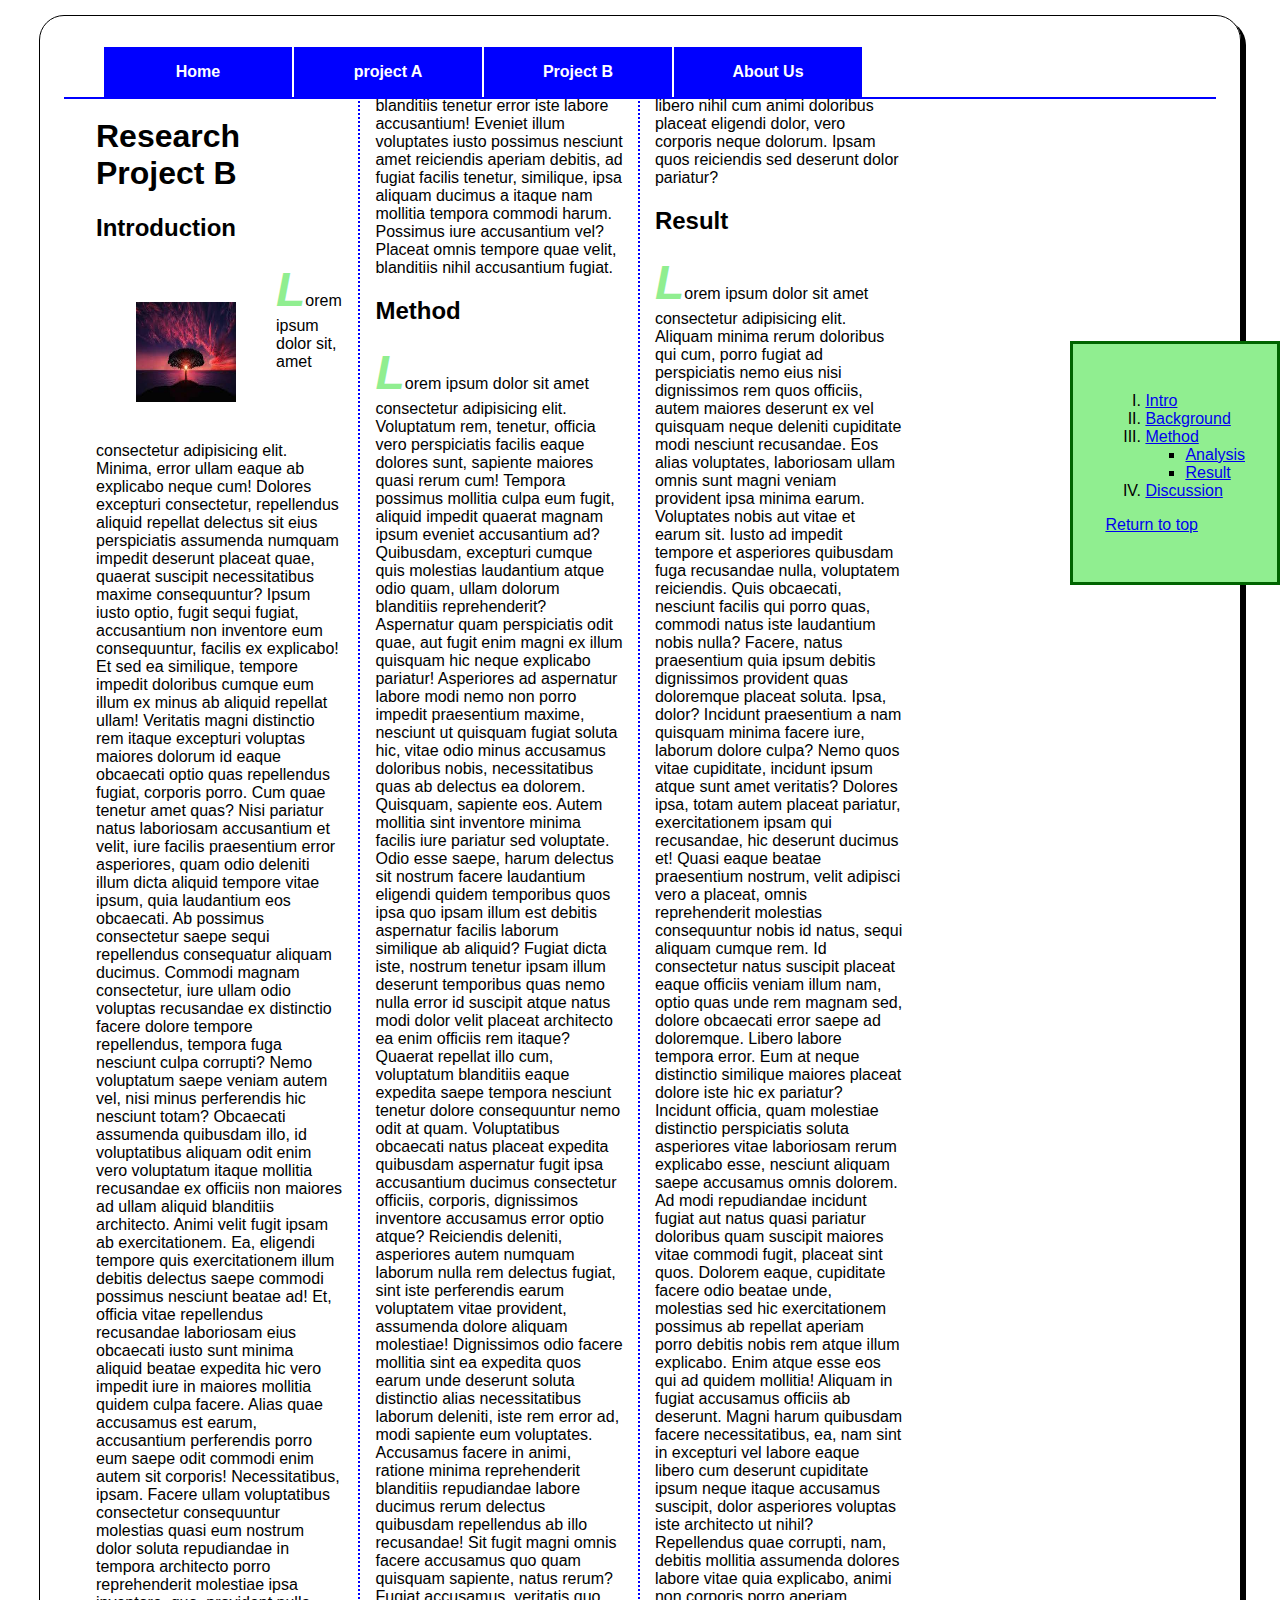
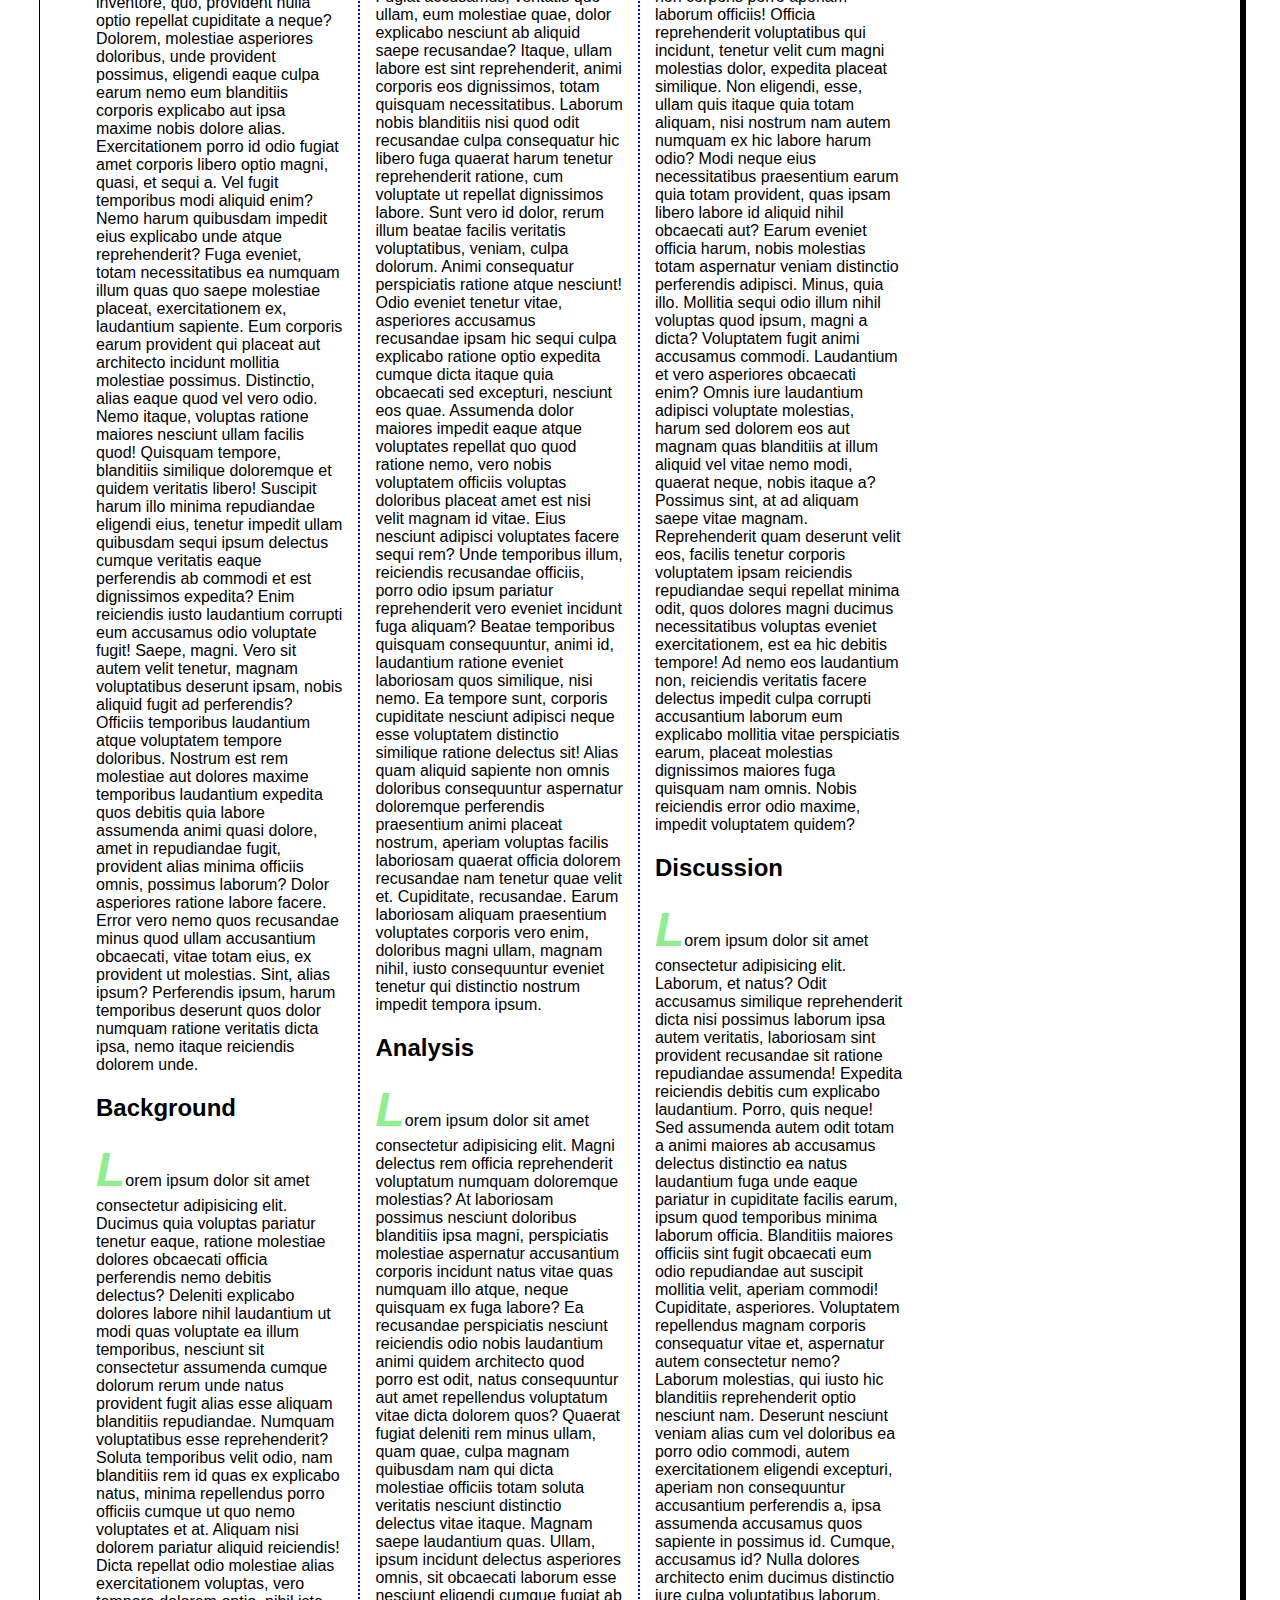
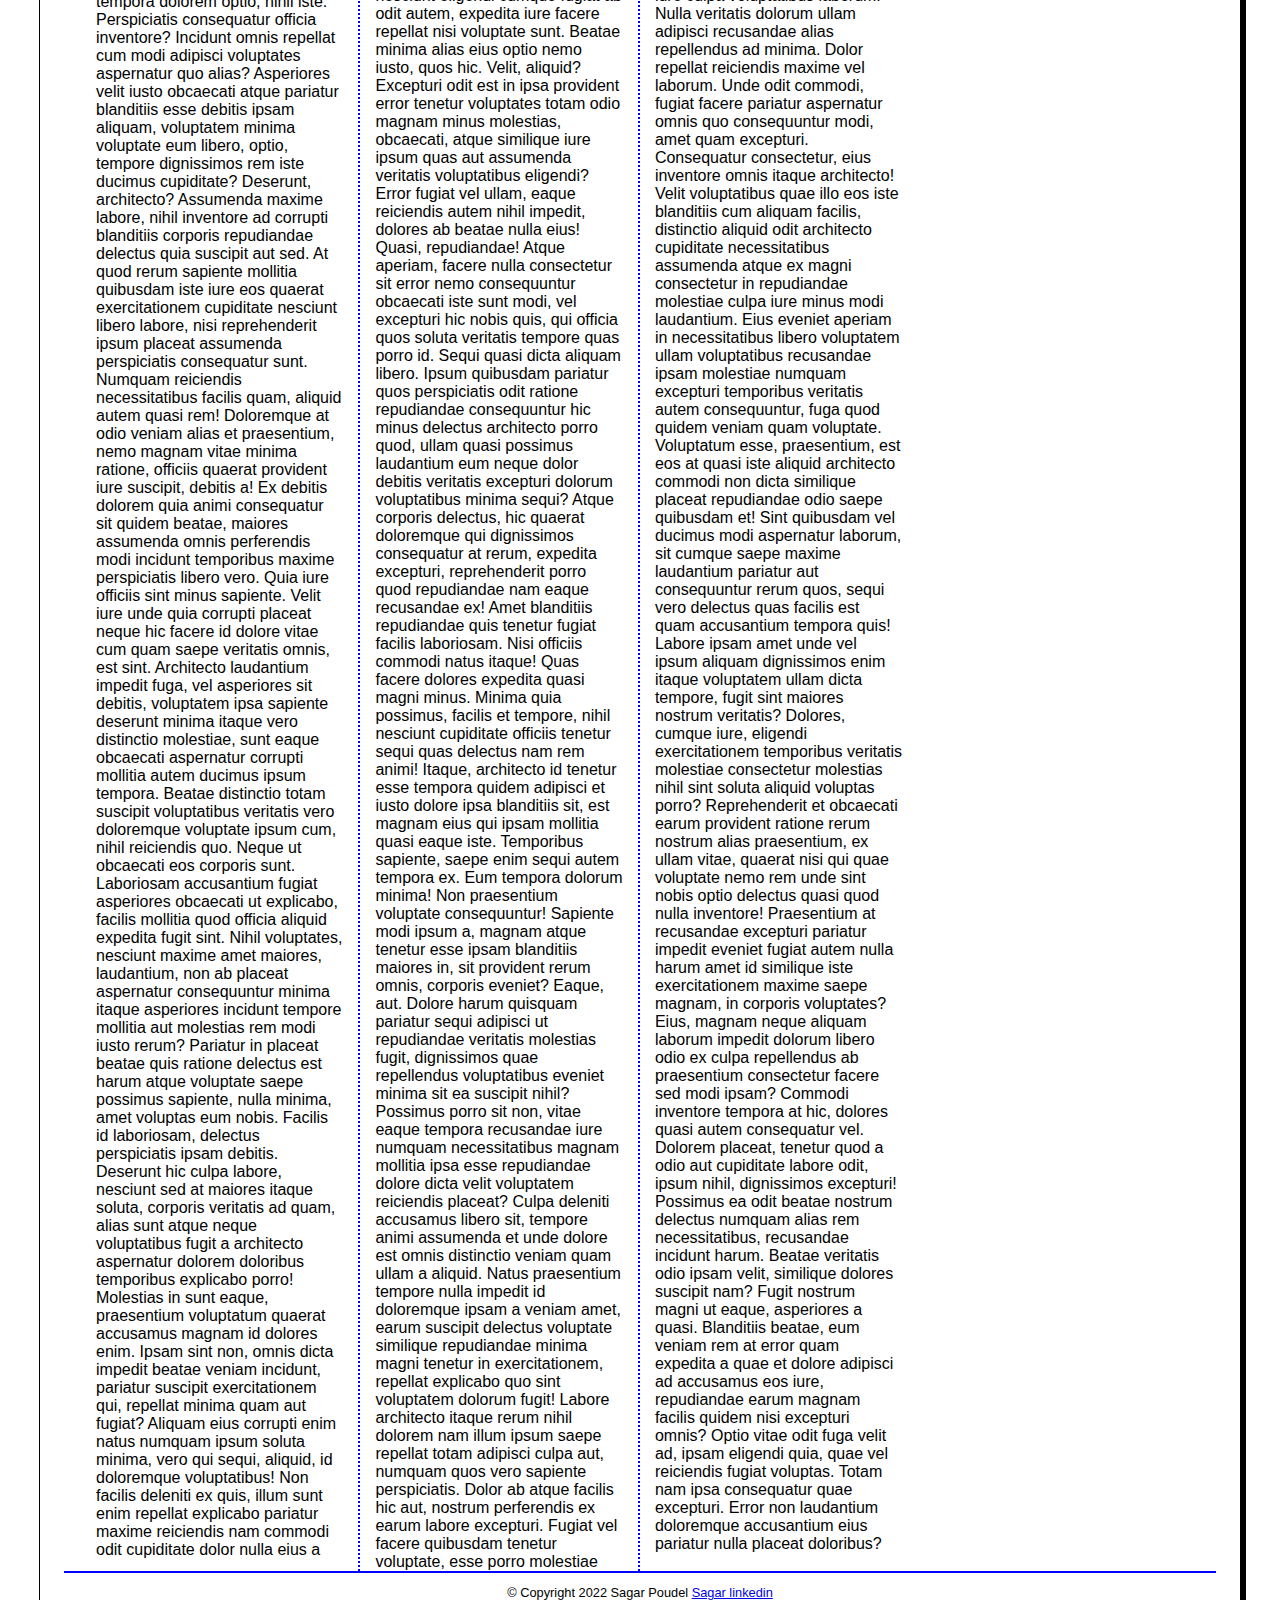
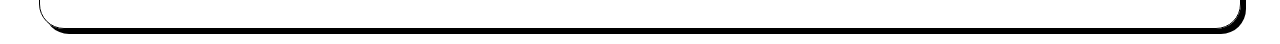
==== exam.html @ 2b31949d "up" ====
<!DOCTYPE html>
<html lang="zxx">

    <head>
        <meta charset="utf-8">
        <meta name="description" content="Sagar Poudel's personal web site at Sam Houston State University">
        <meta name="keywords" content="Sagar Poudel, Student, MIS, Sam Houston State University">
        <title>Sagar Poudel | Exam 1</title>
        <link rel="stylesheet" href="styles/exam.css">
    </head>



<body>

<nav id="nav_menu">
    <ul>
        <li><a href="https://spoudel101.github.io/">Home</a></li>
        <li><a href="https://spoudel101.github.io/project.html">project A</a></li> 
        <li><a href="https://spoudel101.github.io/menu.html" >Project B</a></li> 
        <li><a href="#"> About Us</a></li>

    </ul>
    
</nav>


<div id="top">
<article>
    <h1>Research Project B</h1>
    
    
    
    <h2 id="intro">Introduction</h2>
    <a href="https://www.nasa.gov/">
    <img src="images/me.jpg" alt="Poudel's picture" width="100" height="100">
    </a>
    <p>Lorem ipsum dolor sit, amet consectetur adipisicing elit. Minima, error ullam eaque ab explicabo neque cum! Dolores excepturi consectetur, repellendus aliquid repellat delectus sit eius perspiciatis assumenda numquam impedit deserunt placeat quae, quaerat suscipit necessitatibus maxime consequuntur? Ipsum iusto optio, fugit sequi fugiat, accusantium non inventore eum consequuntur, facilis ex explicabo! Et sed ea similique, tempore impedit doloribus cumque eum illum ex minus ab aliquid repellat ullam! Veritatis magni distinctio rem itaque excepturi voluptas maiores dolorum id eaque obcaecati optio quas repellendus fugiat, corporis porro. Cum quae tenetur amet quas? Nisi pariatur natus laboriosam accusantium et velit, iure facilis praesentium error asperiores, quam odio deleniti illum dicta aliquid tempore vitae ipsum, quia laudantium eos obcaecati. Ab possimus consectetur saepe sequi repellendus consequatur aliquam ducimus. Commodi magnam consectetur, iure ullam odio voluptas recusandae ex distinctio facere dolore tempore repellendus, tempora fuga nesciunt culpa corrupti? Nemo voluptatum saepe veniam autem vel, nisi minus perferendis hic nesciunt totam? Obcaecati assumenda quibusdam illo, id voluptatibus aliquam odit enim vero voluptatum itaque mollitia recusandae ex officiis non maiores ad ullam aliquid blanditiis architecto. Animi velit fugit ipsam ab exercitationem. Ea, eligendi tempore quis exercitationem illum debitis delectus saepe commodi possimus nesciunt beatae ad! Et, officia vitae repellendus recusandae laboriosam eius obcaecati iusto sunt minima aliquid beatae expedita hic vero impedit iure in maiores mollitia quidem culpa facere. Alias quae accusamus est earum, accusantium perferendis porro eum saepe odit commodi enim autem sit corporis! Necessitatibus, ipsam. Facere ullam voluptatibus consectetur consequuntur molestias quasi eum nostrum dolor soluta repudiandae in tempora architecto porro reprehenderit molestiae ipsa inventore, quo, provident nulla optio repellat cupiditate a neque? Dolorem, molestiae asperiores doloribus, unde provident possimus, eligendi eaque culpa earum nemo eum blanditiis corporis explicabo aut ipsa maxime nobis dolore alias. Exercitationem porro id odio fugiat amet corporis libero optio magni, quasi, et sequi a. Vel fugit temporibus modi aliquid enim? Nemo harum quibusdam impedit eius explicabo unde atque reprehenderit? Fuga eveniet, totam necessitatibus ea numquam illum quas quo saepe molestiae placeat, exercitationem ex, laudantium sapiente. Eum corporis earum provident qui placeat aut architecto incidunt mollitia molestiae possimus. Distinctio, alias eaque quod vel vero odio. Nemo itaque, voluptas ratione maiores nesciunt ullam facilis quod! Quisquam tempore, blanditiis similique doloremque et quidem veritatis libero! Suscipit harum illo minima repudiandae eligendi eius, tenetur impedit ullam quibusdam sequi ipsum delectus cumque veritatis eaque perferendis ab commodi et est dignissimos expedita? Enim reiciendis iusto laudantium corrupti eum accusamus odio voluptate fugit! Saepe, magni. Vero sit autem velit tenetur, magnam voluptatibus deserunt ipsam, nobis aliquid fugit ad perferendis? Officiis temporibus laudantium atque voluptatem tempore doloribus. Nostrum est rem molestiae aut dolores maxime temporibus laudantium expedita quos debitis quia labore assumenda animi quasi dolore, amet in repudiandae fugit, provident alias minima officiis omnis, possimus laborum? Dolor asperiores ratione labore facere. Error vero nemo quos recusandae minus quod ullam accusantium obcaecati, vitae totam eius, ex provident ut molestias. Sint, alias ipsum? Perferendis ipsum, harum temporibus deserunt quos dolor numquam ratione veritatis dicta ipsa, nemo itaque reiciendis dolorem unde.
    </p>
    <h2 id="back">Background</h2>
    <p>Lorem ipsum dolor sit amet consectetur adipisicing elit. Ducimus quia voluptas pariatur tenetur eaque, ratione molestiae dolores obcaecati officia perferendis nemo debitis delectus? Deleniti explicabo dolores labore nihil laudantium ut modi quas voluptate ea illum temporibus, nesciunt sit consectetur assumenda cumque dolorum rerum unde natus provident fugit alias esse aliquam blanditiis repudiandae. Numquam voluptatibus esse reprehenderit? Soluta temporibus velit odio, nam blanditiis rem id quas ex explicabo natus, minima repellendus porro officiis cumque ut quo nemo voluptates et at. Aliquam nisi dolorem pariatur aliquid reiciendis! Dicta repellat odio molestiae alias exercitationem voluptas, vero tempora dolorem optio, nihil iste. Perspiciatis consequatur officia inventore? Incidunt omnis repellat cum modi adipisci voluptates aspernatur quo alias? Asperiores velit iusto obcaecati atque pariatur blanditiis esse debitis ipsam aliquam, voluptatem minima voluptate eum libero, optio, tempore dignissimos rem iste ducimus cupiditate? Deserunt, architecto? Assumenda maxime labore, nihil inventore ad corrupti blanditiis corporis repudiandae delectus quia suscipit aut sed. At quod rerum sapiente mollitia quibusdam iste iure eos quaerat exercitationem cupiditate nesciunt libero labore, nisi reprehenderit ipsum placeat assumenda perspiciatis consequatur sunt. Numquam reiciendis necessitatibus facilis quam, aliquid autem quasi rem! Doloremque at odio veniam alias et praesentium, nemo magnam vitae minima ratione, officiis quaerat provident iure suscipit, debitis a! Ex debitis dolorem quia animi consequatur sit quidem beatae, maiores assumenda omnis perferendis modi incidunt temporibus maxime perspiciatis libero vero. Quia iure officiis sint minus sapiente. Velit iure unde quia corrupti placeat neque hic facere id dolore vitae cum quam saepe veritatis omnis, est sint. Architecto laudantium impedit fuga, vel asperiores sit debitis, voluptatem ipsa sapiente deserunt minima itaque vero distinctio molestiae, sunt eaque obcaecati aspernatur corrupti mollitia autem ducimus ipsum tempora. Beatae distinctio totam suscipit voluptatibus veritatis vero doloremque voluptate ipsum cum, nihil reiciendis quo. Neque ut obcaecati eos corporis sunt. Laboriosam accusantium fugiat asperiores obcaecati ut explicabo, facilis mollitia quod officia aliquid expedita fugit sint. Nihil voluptates, nesciunt maxime amet maiores, laudantium, non ab placeat aspernatur consequuntur minima itaque asperiores incidunt tempore mollitia aut molestias rem modi iusto rerum? Pariatur in placeat beatae quis ratione delectus est harum atque voluptate saepe possimus sapiente, nulla minima, amet voluptas eum nobis. Facilis id laboriosam, delectus perspiciatis ipsam debitis. Deserunt hic culpa labore, nesciunt sed at maiores itaque soluta, corporis veritatis ad quam, alias sunt atque neque voluptatibus fugit a architecto aspernatur dolorem doloribus temporibus explicabo porro! Molestias in sunt eaque, praesentium voluptatum quaerat accusamus magnam id dolores enim. Ipsam sint non, omnis dicta impedit beatae veniam incidunt, pariatur suscipit exercitationem qui, repellat minima quam aut fugiat? Aliquam eius corrupti enim natus numquam ipsum soluta minima, vero qui sequi, aliquid, id doloremque voluptatibus! Non facilis deleniti ex quis, illum sunt enim repellat explicabo pariatur maxime reiciendis nam commodi odit cupiditate dolor nulla eius a blanditiis tenetur error iste labore accusantium! Eveniet illum voluptates iusto possimus nesciunt amet reiciendis aperiam debitis, ad fugiat facilis tenetur, similique, ipsa aliquam ducimus a itaque nam mollitia tempora commodi harum. Possimus iure accusantium vel? Placeat omnis tempore quae velit, blanditiis nihil accusantium fugiat.</p>
    <h2 id="method">Method</h2>
    <p>Lorem ipsum dolor sit amet consectetur adipisicing elit. Voluptatum rem, tenetur, officia vero perspiciatis facilis eaque dolores sunt, sapiente maiores quasi rerum cum! Tempora possimus mollitia culpa eum fugit, aliquid impedit quaerat magnam ipsum eveniet accusantium ad? Quibusdam, excepturi cumque quis molestias laudantium atque odio quam, ullam dolorum blanditiis reprehenderit? Aspernatur quam perspiciatis odit quae, aut fugit enim magni ex illum quisquam hic neque explicabo pariatur! Asperiores ad aspernatur labore modi nemo non porro impedit praesentium maxime, nesciunt ut quisquam fugiat soluta hic, vitae odio minus accusamus doloribus nobis, necessitatibus quas ab delectus ea dolorem. Quisquam, sapiente eos. Autem mollitia sint inventore minima facilis iure pariatur sed voluptate. Odio esse saepe, harum delectus sit nostrum facere laudantium eligendi quidem temporibus quos ipsa quo ipsam illum est debitis aspernatur facilis laborum similique ab aliquid? Fugiat dicta iste, nostrum tenetur ipsam illum deserunt temporibus quas nemo nulla error id suscipit atque natus modi dolor velit placeat architecto ea enim officiis rem itaque? Quaerat repellat illo cum, voluptatum blanditiis eaque expedita saepe tempora nesciunt tenetur dolore consequuntur nemo odit at quam. Voluptatibus obcaecati natus placeat expedita quibusdam aspernatur fugit ipsa accusantium ducimus consectetur officiis, corporis, dignissimos inventore accusamus error optio atque? Reiciendis deleniti, asperiores autem numquam laborum nulla rem delectus fugiat, sint iste perferendis earum voluptatem vitae provident, assumenda dolore aliquam molestiae! Dignissimos odio facere mollitia sint ea expedita quos earum unde deserunt soluta distinctio alias necessitatibus laborum deleniti, iste rem error ad, modi sapiente eum voluptates. Accusamus facere in animi, ratione minima reprehenderit blanditiis repudiandae labore ducimus rerum delectus quibusdam repellendus ab illo recusandae! Sit fugit magni omnis facere accusamus quo quam quisquam sapiente, natus rerum? Fugiat accusamus, veritatis quo ullam, eum molestiae quae, dolor explicabo nesciunt ab aliquid saepe recusandae? Itaque, ullam labore est sint reprehenderit, animi corporis eos dignissimos, totam quisquam necessitatibus. Laborum nobis blanditiis nisi quod odit recusandae culpa consequatur hic libero fuga quaerat harum tenetur reprehenderit ratione, cum voluptate ut repellat dignissimos labore. Sunt vero id dolor, rerum illum beatae facilis veritatis voluptatibus, veniam, culpa dolorum. Animi consequatur perspiciatis ratione atque nesciunt! Odio eveniet tenetur vitae, asperiores accusamus recusandae ipsam hic sequi culpa explicabo ratione optio expedita cumque dicta itaque quia obcaecati sed excepturi, nesciunt eos quae. Assumenda dolor maiores impedit eaque atque voluptates repellat quo quod ratione nemo, vero nobis voluptatem officiis voluptas doloribus placeat amet est nisi velit magnam id vitae. Eius nesciunt adipisci voluptates facere sequi rem? Unde temporibus illum, reiciendis recusandae officiis, porro odio ipsum pariatur reprehenderit vero eveniet incidunt fuga aliquam? Beatae temporibus quisquam consequuntur, animi id, laudantium ratione eveniet laboriosam quos similique, nisi nemo. Ea tempore sunt, corporis cupiditate nesciunt adipisci neque esse voluptatem distinctio similique ratione delectus sit! Alias quam aliquid sapiente non omnis doloribus consequuntur aspernatur doloremque perferendis praesentium animi placeat nostrum, aperiam voluptas facilis laboriosam quaerat officia dolorem recusandae nam tenetur quae velit et. Cupiditate, recusandae. Earum laboriosam aliquam praesentium voluptates corporis vero enim, doloribus magni ullam, magnam nihil, iusto consequuntur eveniet tenetur qui distinctio nostrum impedit tempora ipsum.</p>
    <h2 id="analysis">Analysis</h2>
    <p>Lorem ipsum dolor sit amet consectetur adipisicing elit. Magni delectus rem officia reprehenderit voluptatum numquam doloremque molestias? At laboriosam possimus nesciunt doloribus blanditiis ipsa magni, perspiciatis molestiae aspernatur accusantium corporis incidunt natus vitae quas numquam illo atque, neque quisquam ex fuga labore? Ea recusandae perspiciatis nesciunt reiciendis odio nobis laudantium animi quidem architecto quod porro est odit, natus consequuntur aut amet repellendus voluptatum vitae dicta dolorem quos? Quaerat fugiat deleniti rem minus ullam, quam quae, culpa magnam quibusdam nam qui dicta molestiae officiis totam soluta veritatis nesciunt distinctio delectus vitae itaque. Magnam saepe laudantium quas. Ullam, ipsum incidunt delectus asperiores omnis, sit obcaecati laborum esse nesciunt eligendi cumque fugiat ab odit autem, expedita iure facere repellat nisi voluptate sunt. Beatae minima alias eius optio nemo iusto, quos hic. Velit, aliquid? Excepturi odit est in ipsa provident error tenetur voluptates totam odio magnam minus molestias, obcaecati, atque similique iure ipsum quas aut assumenda veritatis voluptatibus eligendi? Error fugiat vel ullam, eaque reiciendis autem nihil impedit, dolores ab beatae nulla eius! Quasi, repudiandae! Atque aperiam, facere nulla consectetur sit error nemo consequuntur obcaecati iste sunt modi, vel excepturi hic nobis quis, qui officia quos soluta veritatis tempore quas porro id. Sequi quasi dicta aliquam libero. Ipsum quibusdam pariatur quos perspiciatis odit ratione repudiandae consequuntur hic minus delectus architecto porro quod, ullam quasi possimus laudantium eum neque dolor debitis veritatis excepturi dolorum voluptatibus minima sequi? Atque corporis delectus, hic quaerat doloremque qui dignissimos consequatur at rerum, expedita excepturi, reprehenderit porro quod repudiandae nam eaque recusandae ex! Amet blanditiis repudiandae quis tenetur fugiat facilis laboriosam. Nisi officiis commodi natus itaque! Quas facere dolores expedita quasi magni minus. Minima quia possimus, facilis et tempore, nihil nesciunt cupiditate officiis tenetur sequi quas delectus nam rem animi! Itaque, architecto id tenetur esse tempora quidem adipisci et iusto dolore ipsa blanditiis sit, est magnam eius qui ipsam mollitia quasi eaque iste. Temporibus sapiente, saepe enim sequi autem tempora ex. Eum tempora dolorum minima! Non praesentium voluptate consequuntur! Sapiente modi ipsum a, magnam atque tenetur esse ipsam blanditiis maiores in, sit provident rerum omnis, corporis eveniet? Eaque, aut. Dolore harum quisquam pariatur sequi adipisci ut repudiandae veritatis molestias fugit, dignissimos quae repellendus voluptatibus eveniet minima sit ea suscipit nihil? Possimus porro sit non, vitae eaque tempora recusandae iure numquam necessitatibus magnam mollitia ipsa esse repudiandae dolore dicta velit voluptatem reiciendis placeat? Culpa deleniti accusamus libero sit, tempore animi assumenda et unde dolore est omnis distinctio veniam quam ullam a aliquid. Natus praesentium tempore nulla impedit id doloremque ipsam a veniam amet, earum suscipit delectus voluptate similique repudiandae minima magni tenetur in exercitationem, repellat explicabo quo sint voluptatem dolorum fugit! Labore architecto itaque rerum nihil dolorem nam illum ipsum saepe repellat totam adipisci culpa aut, numquam quos vero sapiente perspiciatis. Dolor ab atque facilis hic aut, nostrum perferendis ex earum labore excepturi. Fugiat vel facere quibusdam tenetur voluptate, esse porro molestiae libero nihil cum animi doloribus placeat eligendi dolor, vero corporis neque dolorum. Ipsam quos reiciendis sed deserunt dolor pariatur?</p>
    <h2 id="result">Result</h2>
    <p>Lorem ipsum dolor sit amet consectetur adipisicing elit. Aliquam minima rerum doloribus qui cum, porro fugiat ad perspiciatis nemo eius nisi dignissimos rem quos officiis, autem maiores deserunt ex vel quisquam neque deleniti cupiditate modi nesciunt recusandae. Eos alias voluptates, laboriosam ullam omnis sunt magni veniam provident ipsa minima earum. Voluptates nobis aut vitae et earum sit. Iusto ad impedit tempore et asperiores quibusdam fuga recusandae nulla, voluptatem reiciendis. Quis obcaecati, nesciunt facilis qui porro quas, commodi natus iste laudantium nobis nulla? Facere, natus praesentium quia ipsum debitis dignissimos provident quas doloremque placeat soluta. Ipsa, dolor? Incidunt praesentium a nam quisquam minima facere iure, laborum dolore culpa? Nemo quos vitae cupiditate, incidunt ipsum atque sunt amet veritatis? Dolores ipsa, totam autem placeat pariatur, exercitationem ipsam qui recusandae, hic deserunt ducimus et! Quasi eaque beatae praesentium nostrum, velit adipisci vero a placeat, omnis reprehenderit molestias consequuntur nobis id natus, sequi aliquam cumque rem. Id consectetur natus suscipit placeat eaque officiis veniam illum nam, optio quas unde rem magnam sed, dolore obcaecati error saepe ad doloremque. Libero labore tempora error. Eum at neque distinctio similique maiores placeat dolore iste hic ex pariatur? Incidunt officia, quam molestiae distinctio perspiciatis soluta asperiores vitae laboriosam rerum explicabo esse, nesciunt aliquam saepe accusamus omnis dolorem. Ad modi repudiandae incidunt fugiat aut natus quasi pariatur doloribus quam suscipit maiores vitae commodi fugit, placeat sint quos. Dolorem eaque, cupiditate facere odio beatae unde, molestias sed hic exercitationem possimus ab repellat aperiam porro debitis nobis rem atque illum explicabo. Enim atque esse eos qui ad quidem mollitia! Aliquam in fugiat accusamus officiis ab deserunt. Magni harum quibusdam facere necessitatibus, ea, nam sint in excepturi vel labore eaque libero cum deserunt cupiditate ipsum neque itaque accusamus suscipit, dolor asperiores voluptas iste architecto ut nihil? Repellendus quae corrupti, nam, debitis mollitia assumenda dolores labore vitae quia explicabo, animi non corporis porro aperiam laborum officiis! Officia reprehenderit voluptatibus qui incidunt, tenetur velit cum magni molestias dolor, expedita placeat similique. Non eligendi, esse, ullam quis itaque quia totam aliquam, nisi nostrum nam autem numquam ex hic labore harum odio? Modi neque eius necessitatibus praesentium earum quia totam provident, quas ipsam libero labore id aliquid nihil obcaecati aut? Earum eveniet officia harum, nobis molestias totam aspernatur veniam distinctio perferendis adipisci. Minus, quia illo. Mollitia sequi odio illum nihil voluptas quod ipsum, magni a dicta? Voluptatem fugit animi accusamus commodi. Laudantium et vero asperiores obcaecati enim? Omnis iure laudantium adipisci voluptate molestias, harum sed dolorem eos aut magnam quas blanditiis at illum aliquid vel vitae nemo modi, quaerat neque, nobis itaque a? Possimus sint, at ad aliquam saepe vitae magnam. Reprehenderit quam deserunt velit eos, facilis tenetur corporis voluptatem ipsam reiciendis repudiandae sequi repellat minima odit, quos dolores magni ducimus necessitatibus voluptas eveniet exercitationem, est ea hic debitis tempore! Ad nemo eos laudantium non, reiciendis veritatis facere delectus impedit culpa corrupti accusantium laborum eum explicabo mollitia vitae perspiciatis earum, placeat molestias dignissimos maiores fuga quisquam nam omnis. Nobis reiciendis error odio maxime, impedit voluptatem quidem?</p>
    <h2 id="dissc">Discussion</h2>
    <p>Lorem ipsum dolor sit amet consectetur adipisicing elit. Laborum, et natus? Odit accusamus similique reprehenderit dicta nisi possimus laborum ipsa autem veritatis, laboriosam sint provident recusandae sit ratione repudiandae assumenda! Expedita reiciendis debitis cum explicabo laudantium. Porro, quis neque! Sed assumenda autem odit totam a animi maiores ab accusamus delectus distinctio ea natus laudantium fuga unde eaque pariatur in cupiditate facilis earum, ipsum quod temporibus minima laborum officia. Blanditiis maiores officiis sint fugit obcaecati eum odio repudiandae aut suscipit mollitia velit, aperiam commodi! Cupiditate, asperiores. Voluptatem repellendus magnam corporis consequatur vitae et, aspernatur autem consectetur nemo? Laborum molestias, qui iusto hic blanditiis reprehenderit optio nesciunt nam. Deserunt nesciunt veniam alias cum vel doloribus ea porro odio commodi, autem exercitationem eligendi excepturi, aperiam non consequuntur accusantium perferendis a, ipsa assumenda accusamus quos sapiente in possimus id. Cumque, accusamus id? Nulla dolores architecto enim ducimus distinctio iure culpa voluptatibus laborum. Nulla veritatis dolorum ullam adipisci recusandae alias repellendus ad minima. Dolor repellat reiciendis maxime vel laborum. Unde odit commodi, fugiat facere pariatur aspernatur omnis quo consequuntur modi, amet quam excepturi. Consequatur consectetur, eius inventore omnis itaque architecto! Velit voluptatibus quae illo eos iste blanditiis cum aliquam facilis, distinctio aliquid odit architecto cupiditate necessitatibus assumenda atque ex magni consectetur in repudiandae molestiae culpa iure minus modi laudantium. Eius eveniet aperiam in necessitatibus libero voluptatem ullam voluptatibus recusandae ipsam molestiae numquam excepturi temporibus veritatis autem consequuntur, fuga quod quidem veniam quam voluptate. Voluptatum esse, praesentium, est eos at quasi iste aliquid architecto commodi non dicta similique placeat repudiandae odio saepe quibusdam et! Sint quibusdam vel ducimus modi aspernatur laborum, sit cumque saepe maxime laudantium pariatur aut consequuntur rerum quos, sequi vero delectus quas facilis est quam accusantium tempora quis! Labore ipsam amet unde vel ipsum aliquam dignissimos enim itaque voluptatem ullam dicta tempore, fugit sint maiores nostrum veritatis? Dolores, cumque iure, eligendi exercitationem temporibus veritatis molestiae consectetur molestias nihil sint soluta aliquid voluptas porro? Reprehenderit et obcaecati earum provident ratione rerum nostrum alias praesentium, ex ullam vitae, quaerat nisi qui quae voluptate nemo rem unde sint nobis optio delectus quasi quod nulla inventore! Praesentium at recusandae excepturi pariatur impedit eveniet fugiat autem nulla harum amet id similique iste exercitationem maxime saepe magnam, in corporis voluptates? Eius, magnam neque aliquam laborum impedit dolorum libero odio ex culpa repellendus ab praesentium consectetur facere sed modi ipsam? Commodi inventore tempora at hic, dolores quasi autem consequatur vel. Dolorem placeat, tenetur quod a odio aut cupiditate labore odit, ipsum nihil, dignissimos excepturi! Possimus ea odit beatae nostrum delectus numquam alias rem necessitatibus, recusandae incidunt harum. Beatae veritatis odio ipsam velit, similique dolores suscipit nam? Fugit nostrum magni ut eaque, asperiores a quasi. Blanditiis beatae, eum veniam rem at error quam expedita a quae et dolore adipisci ad accusamus eos iure, repudiandae earum magnam facilis quidem nisi excepturi omnis? Optio vitae odit fuga velit ad, ipsam eligendi quia, quae vel reiciendis fugiat voluptas. Totam nam ipsa consequatur quae excepturi. Error non laudantium doloremque accusantium eius pariatur nulla placeat doloribus?</p>
   
</article>
</div>
 <aside class ="fixed">
 <ol>
     <li><a href="#intro"> Intro</a></li>
     <li><a href="#back"> Background</a></li>
     <li><a href="#method"> Method</a><ul><li><a href="#analysis"> Analysis</a>
         <li><a href="#result"> Result</a></li></ul>
         <li><a href="#dissc"> Discussion</a></li>
 </ol>
 <p><a href="#top">Return to top</a></p>
 </aside>

<footer>
    <p class="copyright">&copy; Copyright 2022 Sagar Poudel <a href="https://www.linkedin.com/feed/">Sagar linkedin</a></p>
</footer>
</body>
</html>
---- styles/exam.css ----
#nav_menu ul {list-style-type:none;}
#nav_menu ul li {float: left}
#nav_menu ul li a{
    text-align: center;
    display:block;
    width:160px;
    padding: 1em 14px;
    text-decoration:none;
    background-color:blue;
    color:white;
    font-weight: bold;
    border-right: 2px solid white;
    

 }
 #top
 {clear:both;
    border-bottom: 2px solid blue;}
 

 
  #nav_menu ul li a.lastitem {border-right:none;}
    #nav_menu ul li a.current { color:yellow;}

    body{
   
        font-family: Arial, Helvetica, sans-serif;
        font-size: 100%;
        width: 90%;
        background-color: white;
        margin: 15px auto;
        padding: 15px 1.5em;
        border: 1px solid black;
        border-radius: 25px;
        box-shadow: 5px 5px 0 0;
    }

    img{
        float: left;
        margin: 2.5em;
    }

    article 
    {
        width: 70%;
        float: left;
        clear:left;
        column-count: 3;
        column-rule: 2px dotted blue;
        column-gap: 2em; 
        margin-left: 2em;
    
    }

    

article p::first-letter {
    font-size: 3em ;
    font-weight: bold;
    font-style: italic;
    color: lightgreen;
}
footer{
    clear: both;
    border-top: 2px solid blue;
}


footer p.copyright{
    text-align: center;
    font-size: 80%;
}
aside.fixed
{
    width: auto;
    position: fixed;
    bottom: 35%; 
    right: 0; 
    border: 3px solid darkgreen;
    background-color: lightgreen;
    padding: 2em;
}

ol {list-style-type:upper-roman;}
ul {list-style-type:square;}
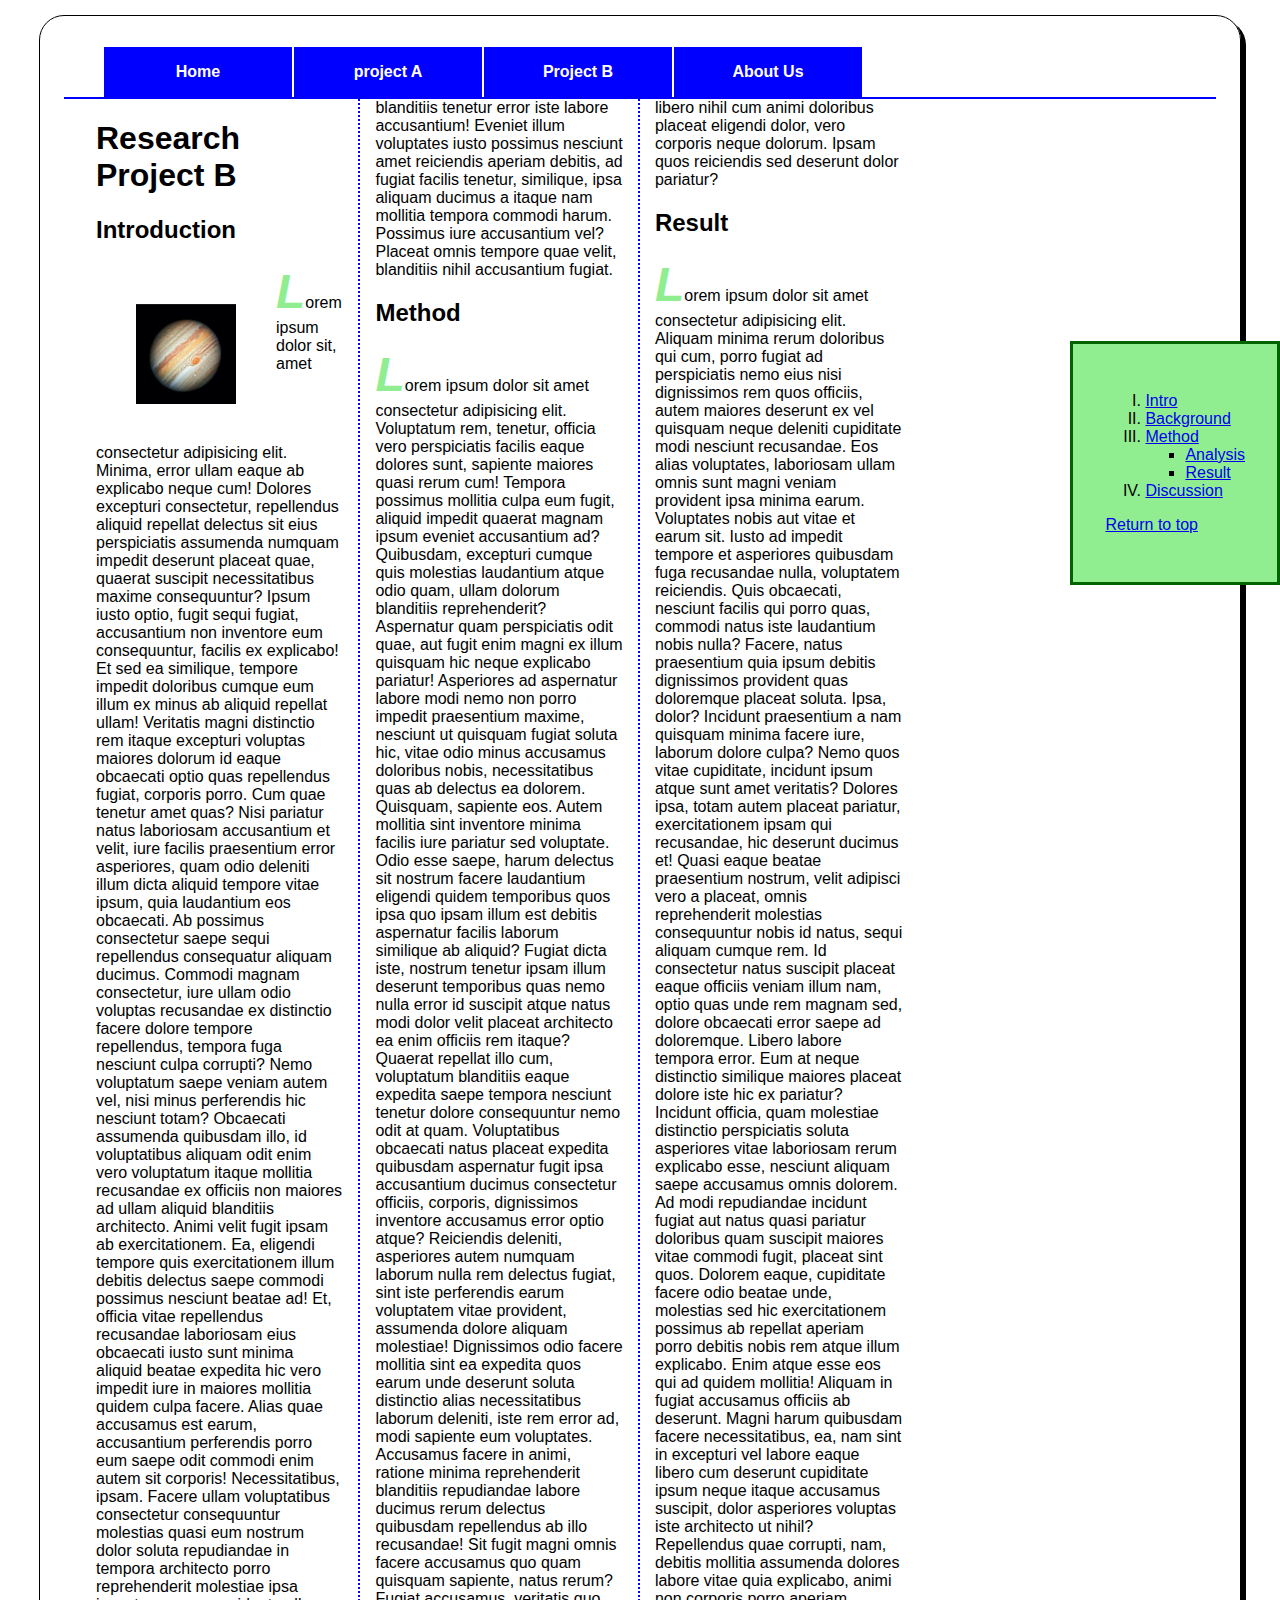
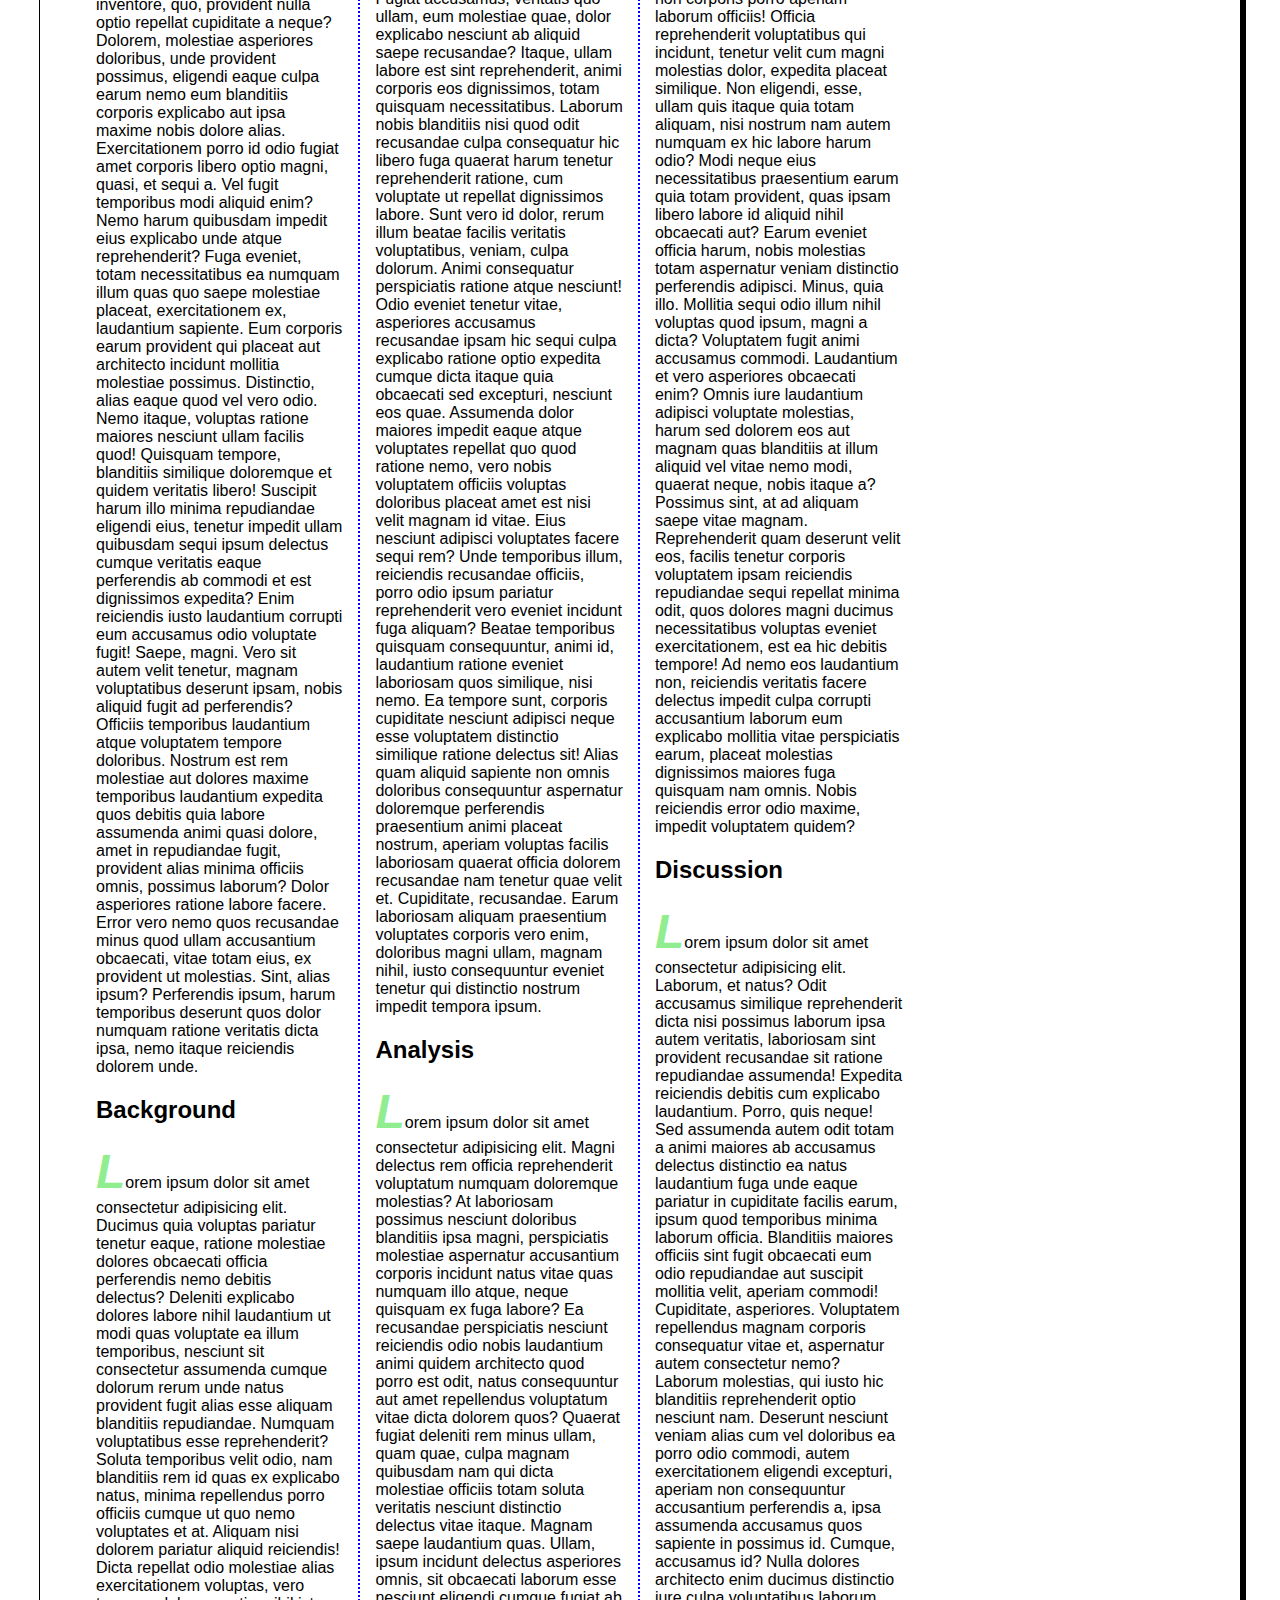
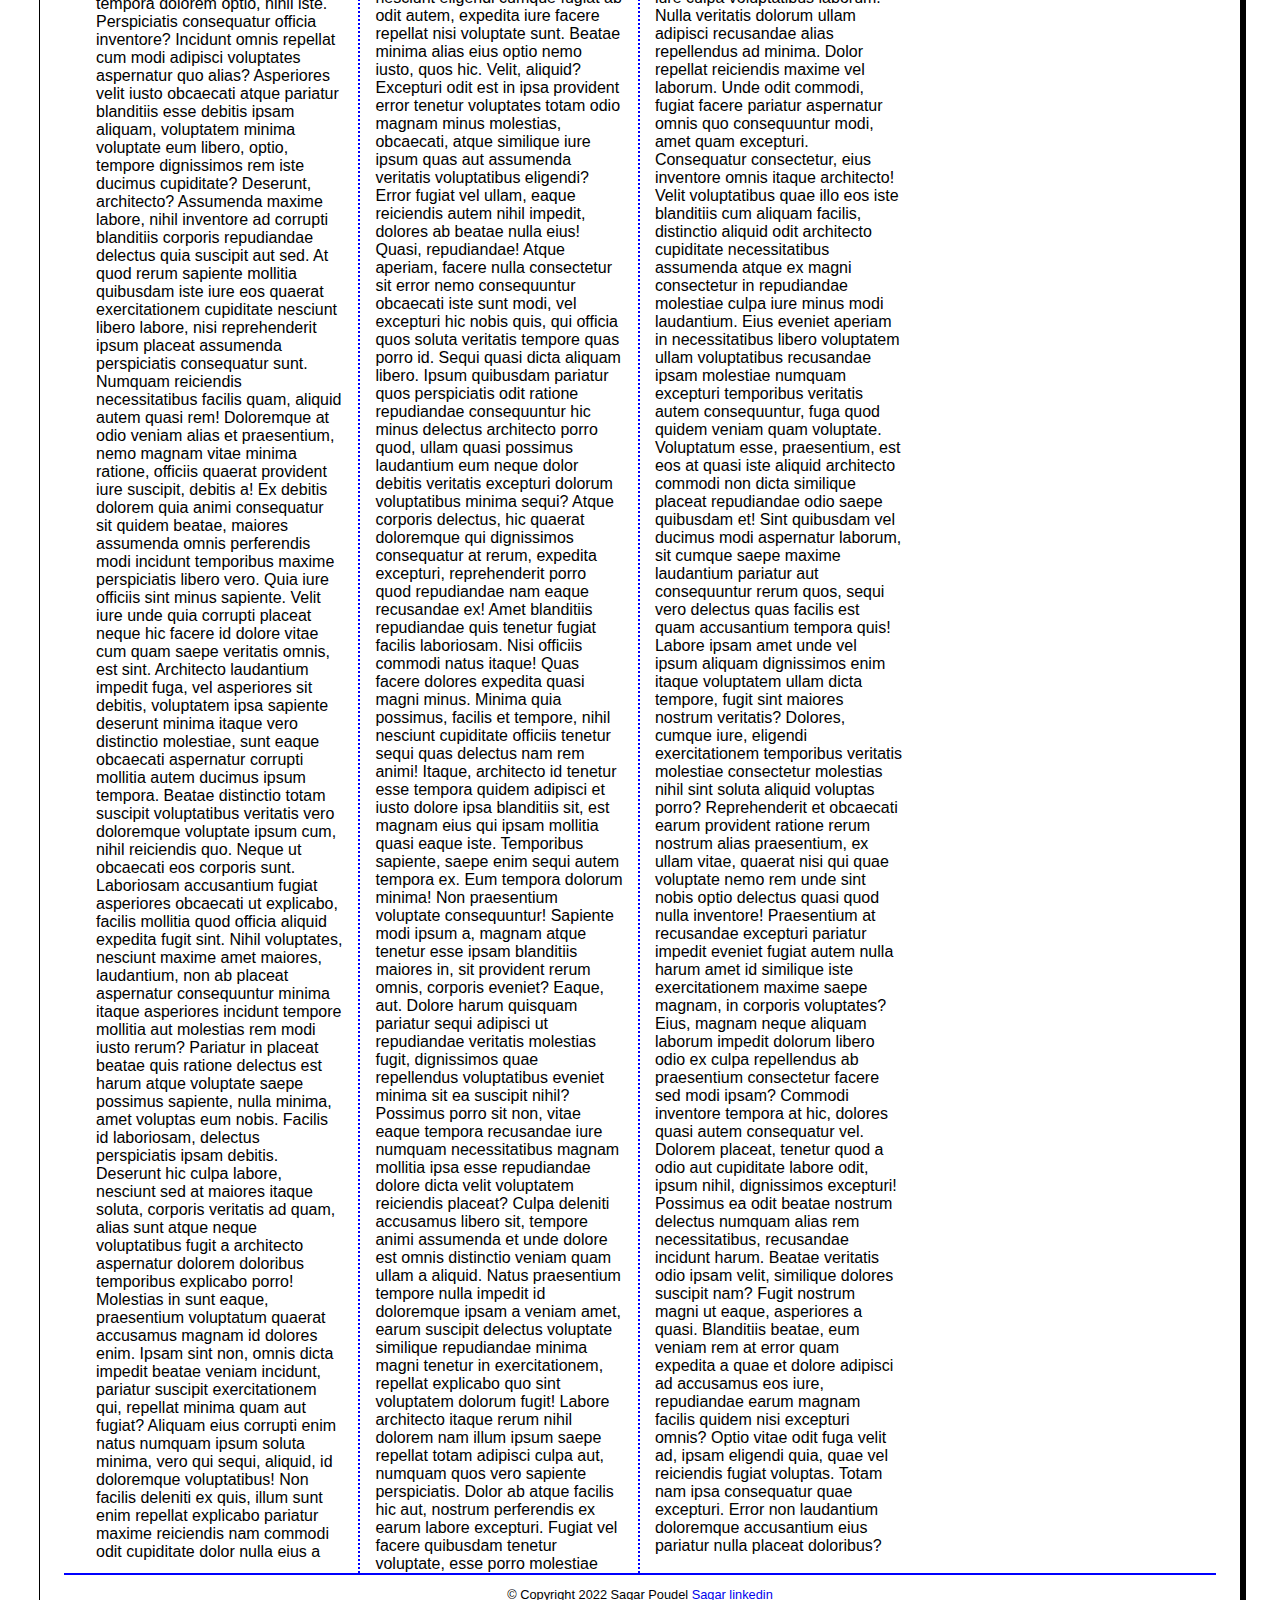
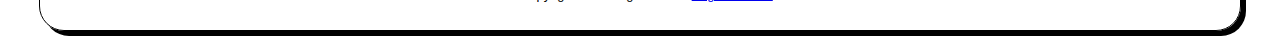
==== commit 461230f8: "up" ====
--- a/exam.html
+++ b/exam.html
@@ -33,7 +33,7 @@
     
     <h2 id="intro">Introduction</h2>
     <a href="https://www.nasa.gov/">
-    <img src="images/me.jpg" alt="Poudel's picture" width="100" height="100">
+    <img src="images/jupiter.jpg" alt="Jupiter" width="100" height="100">
     </a>
     <p>Lorem ipsum dolor sit, amet consectetur adipisicing elit. Minima, error ullam eaque ab explicabo neque cum! Dolores excepturi consectetur, repellendus aliquid repellat delectus sit eius perspiciatis assumenda numquam impedit deserunt placeat quae, quaerat suscipit necessitatibus maxime consequuntur? Ipsum iusto optio, fugit sequi fugiat, accusantium non inventore eum consequuntur, facilis ex explicabo! Et sed ea similique, tempore impedit doloribus cumque eum illum ex minus ab aliquid repellat ullam! Veritatis magni distinctio rem itaque excepturi voluptas maiores dolorum id eaque obcaecati optio quas repellendus fugiat, corporis porro. Cum quae tenetur amet quas? Nisi pariatur natus laboriosam accusantium et velit, iure facilis praesentium error asperiores, quam odio deleniti illum dicta aliquid tempore vitae ipsum, quia laudantium eos obcaecati. Ab possimus consectetur saepe sequi repellendus consequatur aliquam ducimus. Commodi magnam consectetur, iure ullam odio voluptas recusandae ex distinctio facere dolore tempore repellendus, tempora fuga nesciunt culpa corrupti? Nemo voluptatum saepe veniam autem vel, nisi minus perferendis hic nesciunt totam? Obcaecati assumenda quibusdam illo, id voluptatibus aliquam odit enim vero voluptatum itaque mollitia recusandae ex officiis non maiores ad ullam aliquid blanditiis architecto. Animi velit fugit ipsam ab exercitationem. Ea, eligendi tempore quis exercitationem illum debitis delectus saepe commodi possimus nesciunt beatae ad! Et, officia vitae repellendus recusandae laboriosam eius obcaecati iusto sunt minima aliquid beatae expedita hic vero impedit iure in maiores mollitia quidem culpa facere. Alias quae accusamus est earum, accusantium perferendis porro eum saepe odit commodi enim autem sit corporis! Necessitatibus, ipsam. Facere ullam voluptatibus consectetur consequuntur molestias quasi eum nostrum dolor soluta repudiandae in tempora architecto porro reprehenderit molestiae ipsa inventore, quo, provident nulla optio repellat cupiditate a neque? Dolorem, molestiae asperiores doloribus, unde provident possimus, eligendi eaque culpa earum nemo eum blanditiis corporis explicabo aut ipsa maxime nobis dolore alias. Exercitationem porro id odio fugiat amet corporis libero optio magni, quasi, et sequi a. Vel fugit temporibus modi aliquid enim? Nemo harum quibusdam impedit eius explicabo unde atque reprehenderit? Fuga eveniet, totam necessitatibus ea numquam illum quas quo saepe molestiae placeat, exercitationem ex, laudantium sapiente. Eum corporis earum provident qui placeat aut architecto incidunt mollitia molestiae possimus. Distinctio, alias eaque quod vel vero odio. Nemo itaque, voluptas ratione maiores nesciunt ullam facilis quod! Quisquam tempore, blanditiis similique doloremque et quidem veritatis libero! Suscipit harum illo minima repudiandae eligendi eius, tenetur impedit ullam quibusdam sequi ipsum delectus cumque veritatis eaque perferendis ab commodi et est dignissimos expedita? Enim reiciendis iusto laudantium corrupti eum accusamus odio voluptate fugit! Saepe, magni. Vero sit autem velit tenetur, magnam voluptatibus deserunt ipsam, nobis aliquid fugit ad perferendis? Officiis temporibus laudantium atque voluptatem tempore doloribus. Nostrum est rem molestiae aut dolores maxime temporibus laudantium expedita quos debitis quia labore assumenda animi quasi dolore, amet in repudiandae fugit, provident alias minima officiis omnis, possimus laborum? Dolor asperiores ratione labore facere. Error vero nemo quos recusandae minus quod ullam accusantium obcaecati, vitae totam eius, ex provident ut molestias. Sint, alias ipsum? Perferendis ipsum, harum temporibus deserunt quos dolor numquam ratione veritatis dicta ipsa, nemo itaque reiciendis dolorem unde.
     </p>
--- a/styles/exam.css
+++ b/styles/exam.css
@@ -15,7 +15,7 @@
  }
  #top
  {clear:both;
-    border-bottom: 2px solid blue;}
+    border-top: 2px solid blue;}
  
 
  
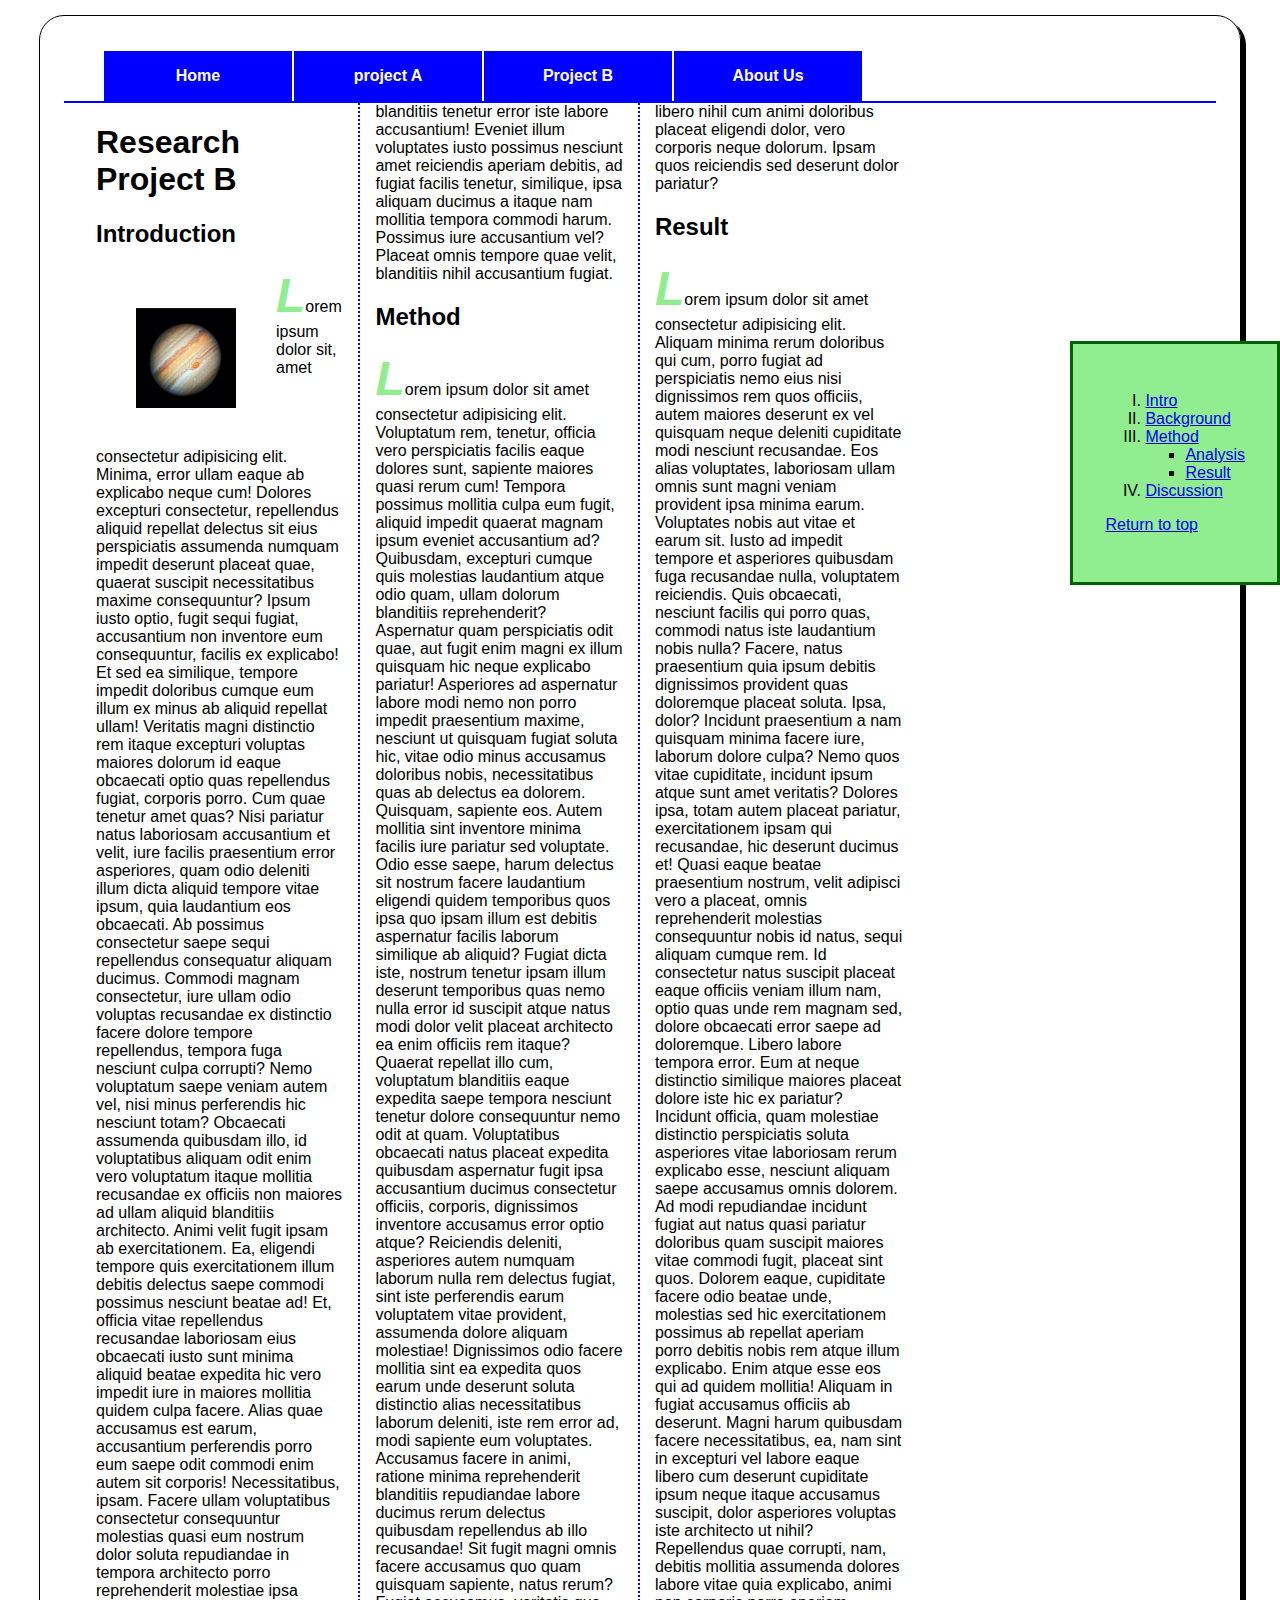
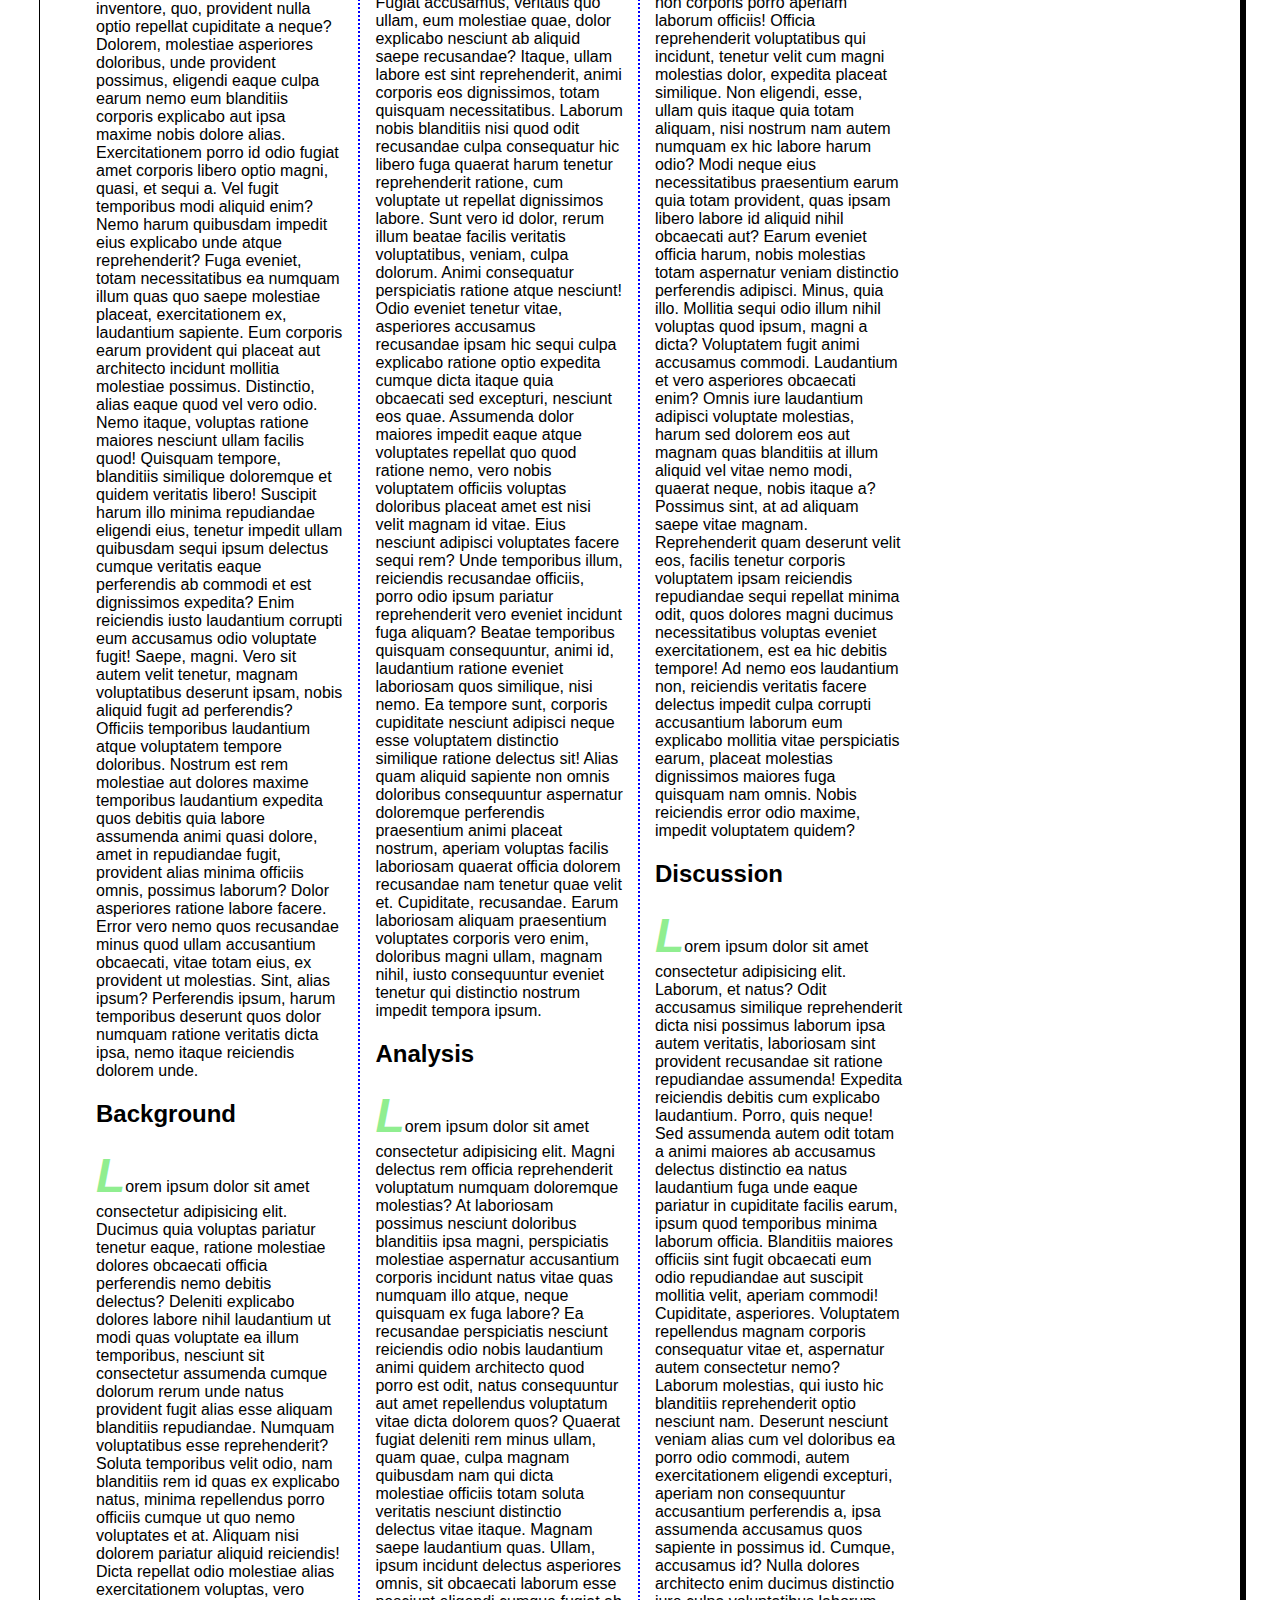
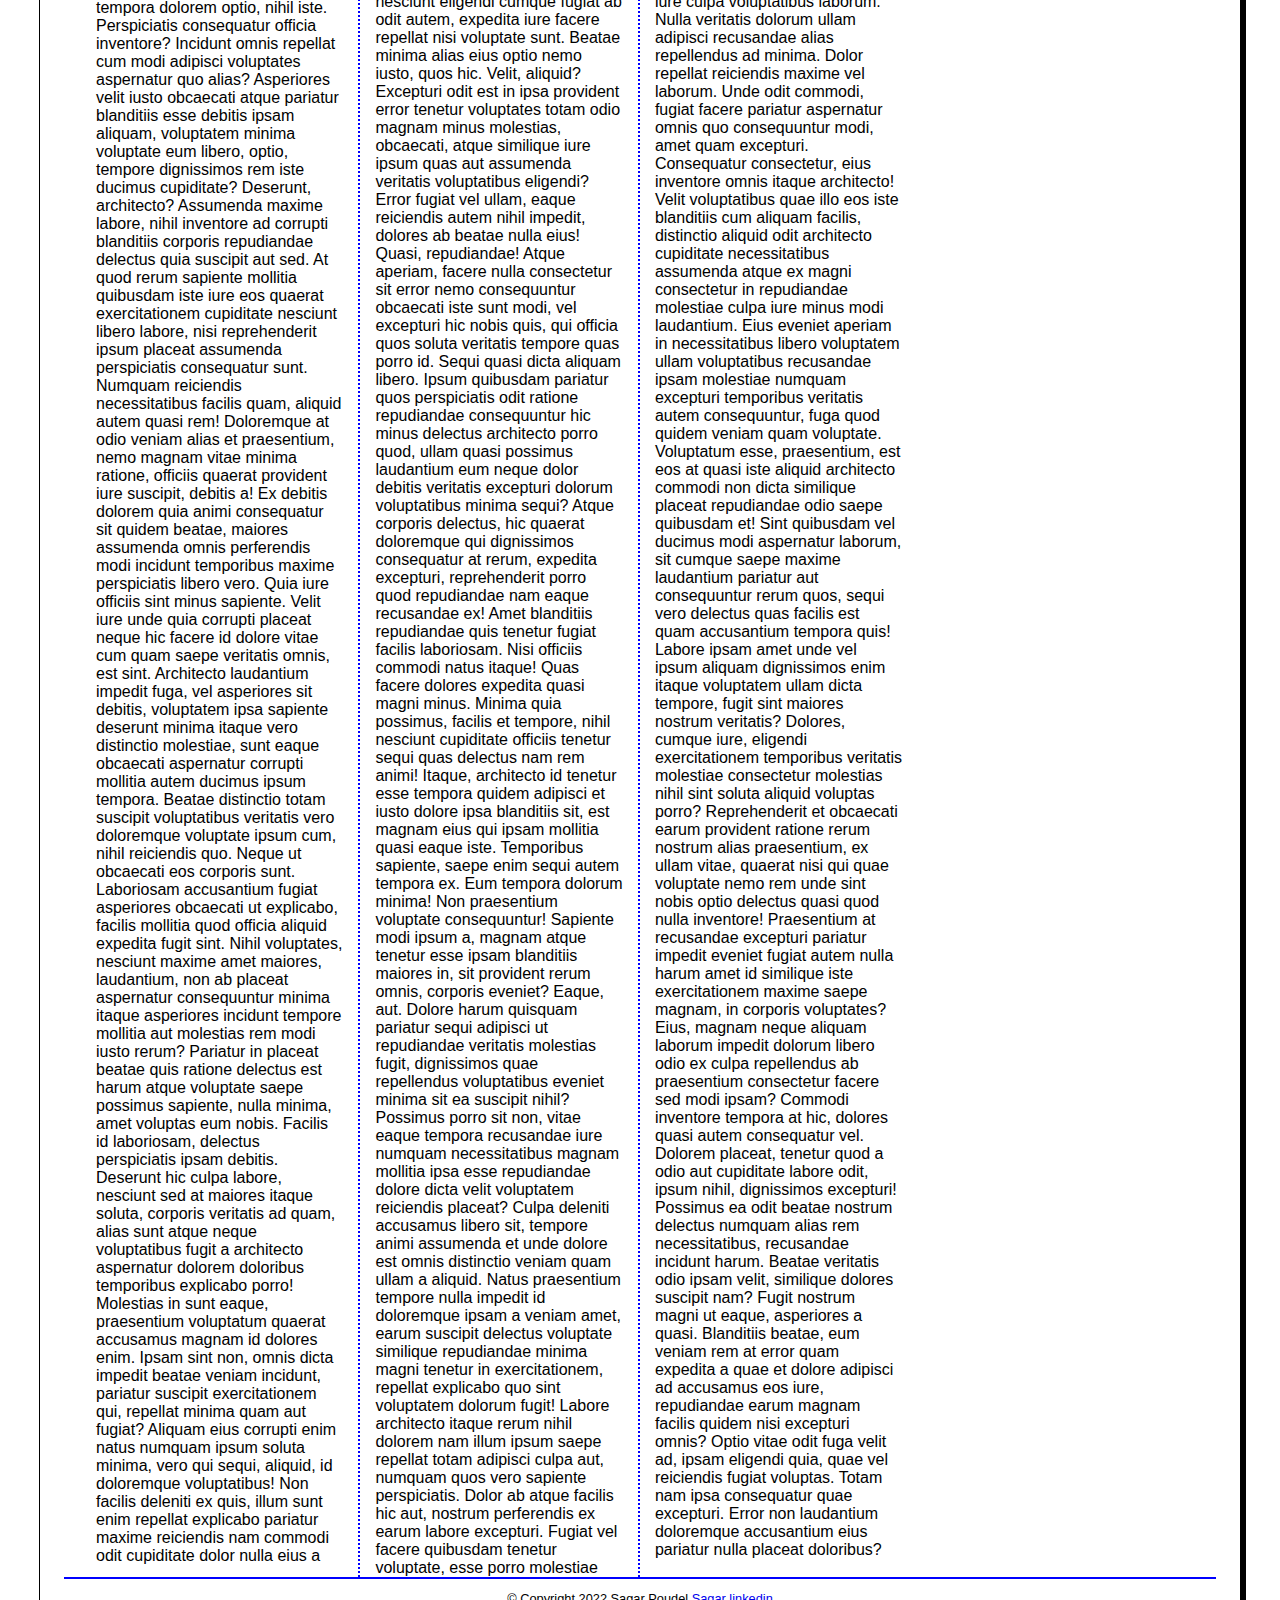
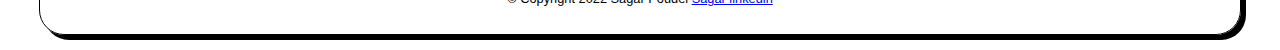
==== commit 5148dc11: "up" ====
--- a/exam.html
+++ b/exam.html
@@ -12,6 +12,7 @@
 
 
 <body>
+    <div style="margin-top: 20px;">
 
 <nav id="nav_menu">
     <ul>
@@ -23,6 +24,7 @@
     </ul>
     
 </nav>
+</div>
 
 
 <div id="top">
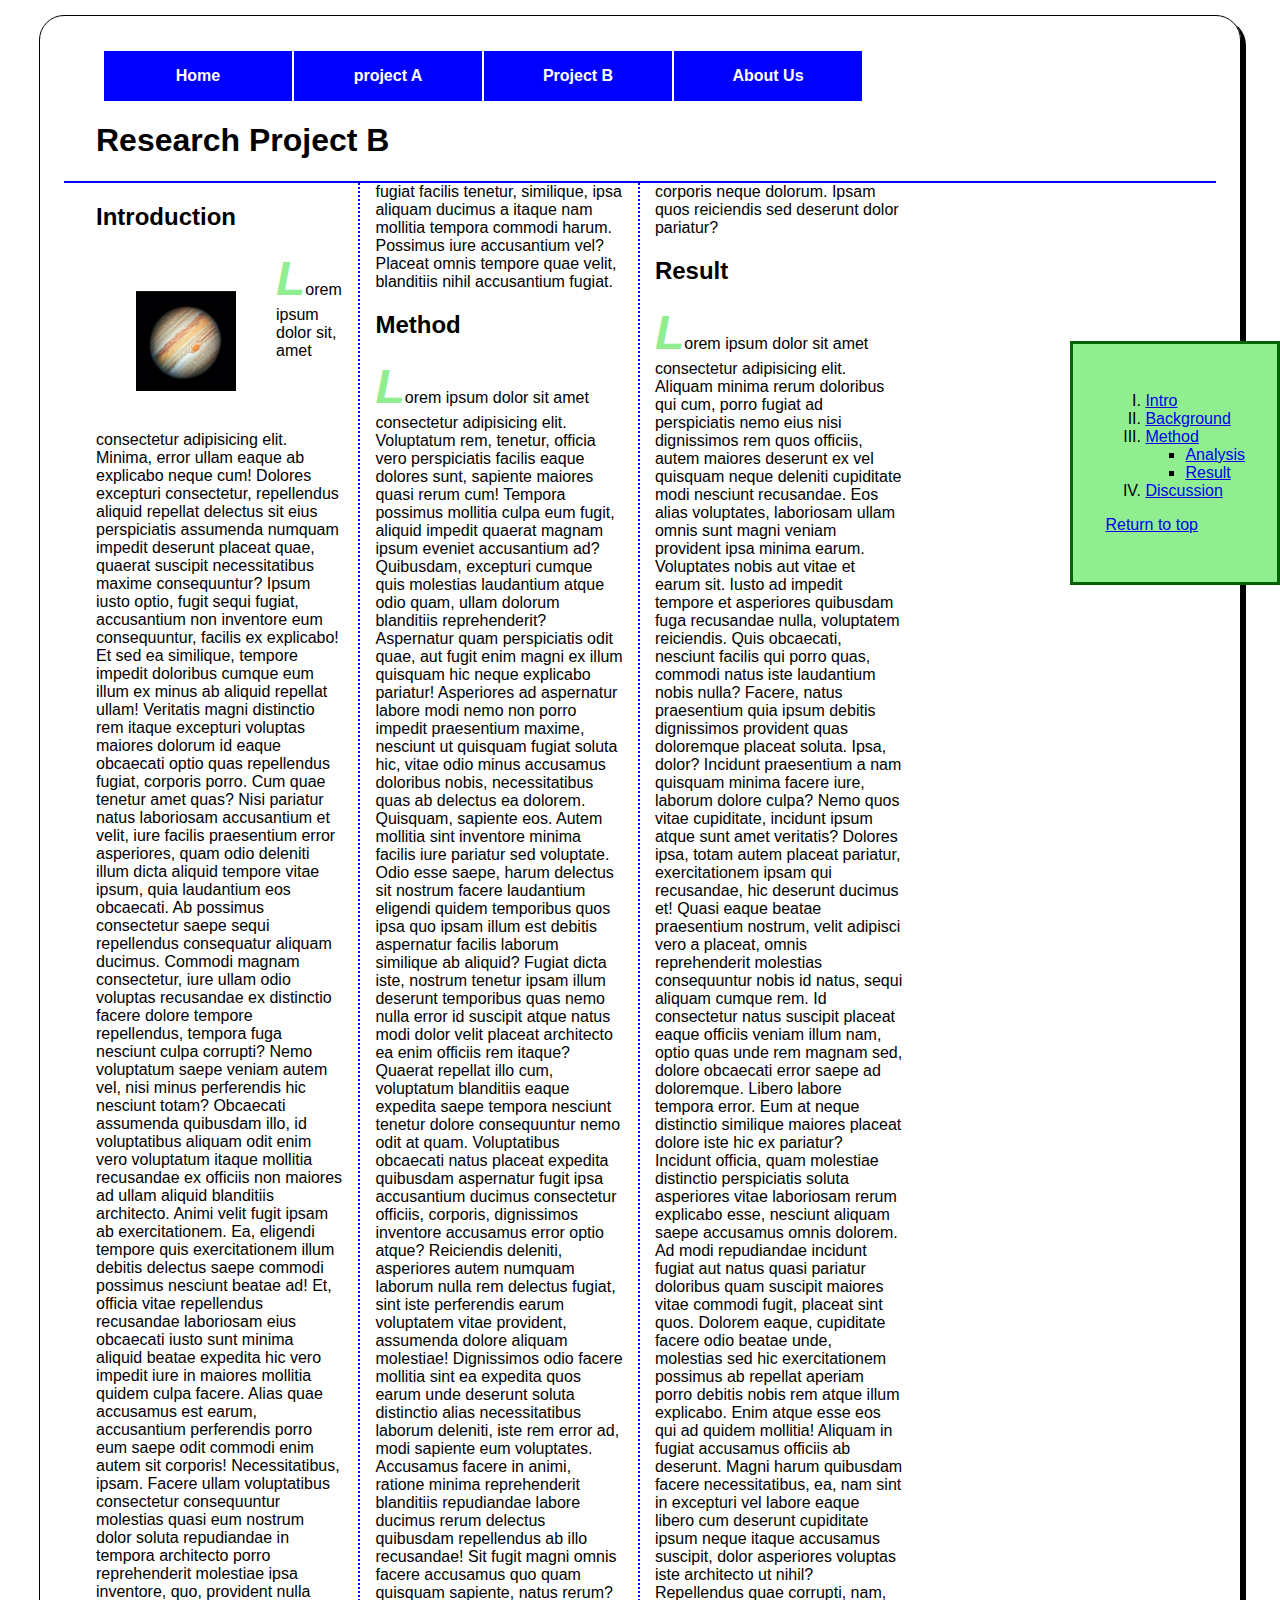
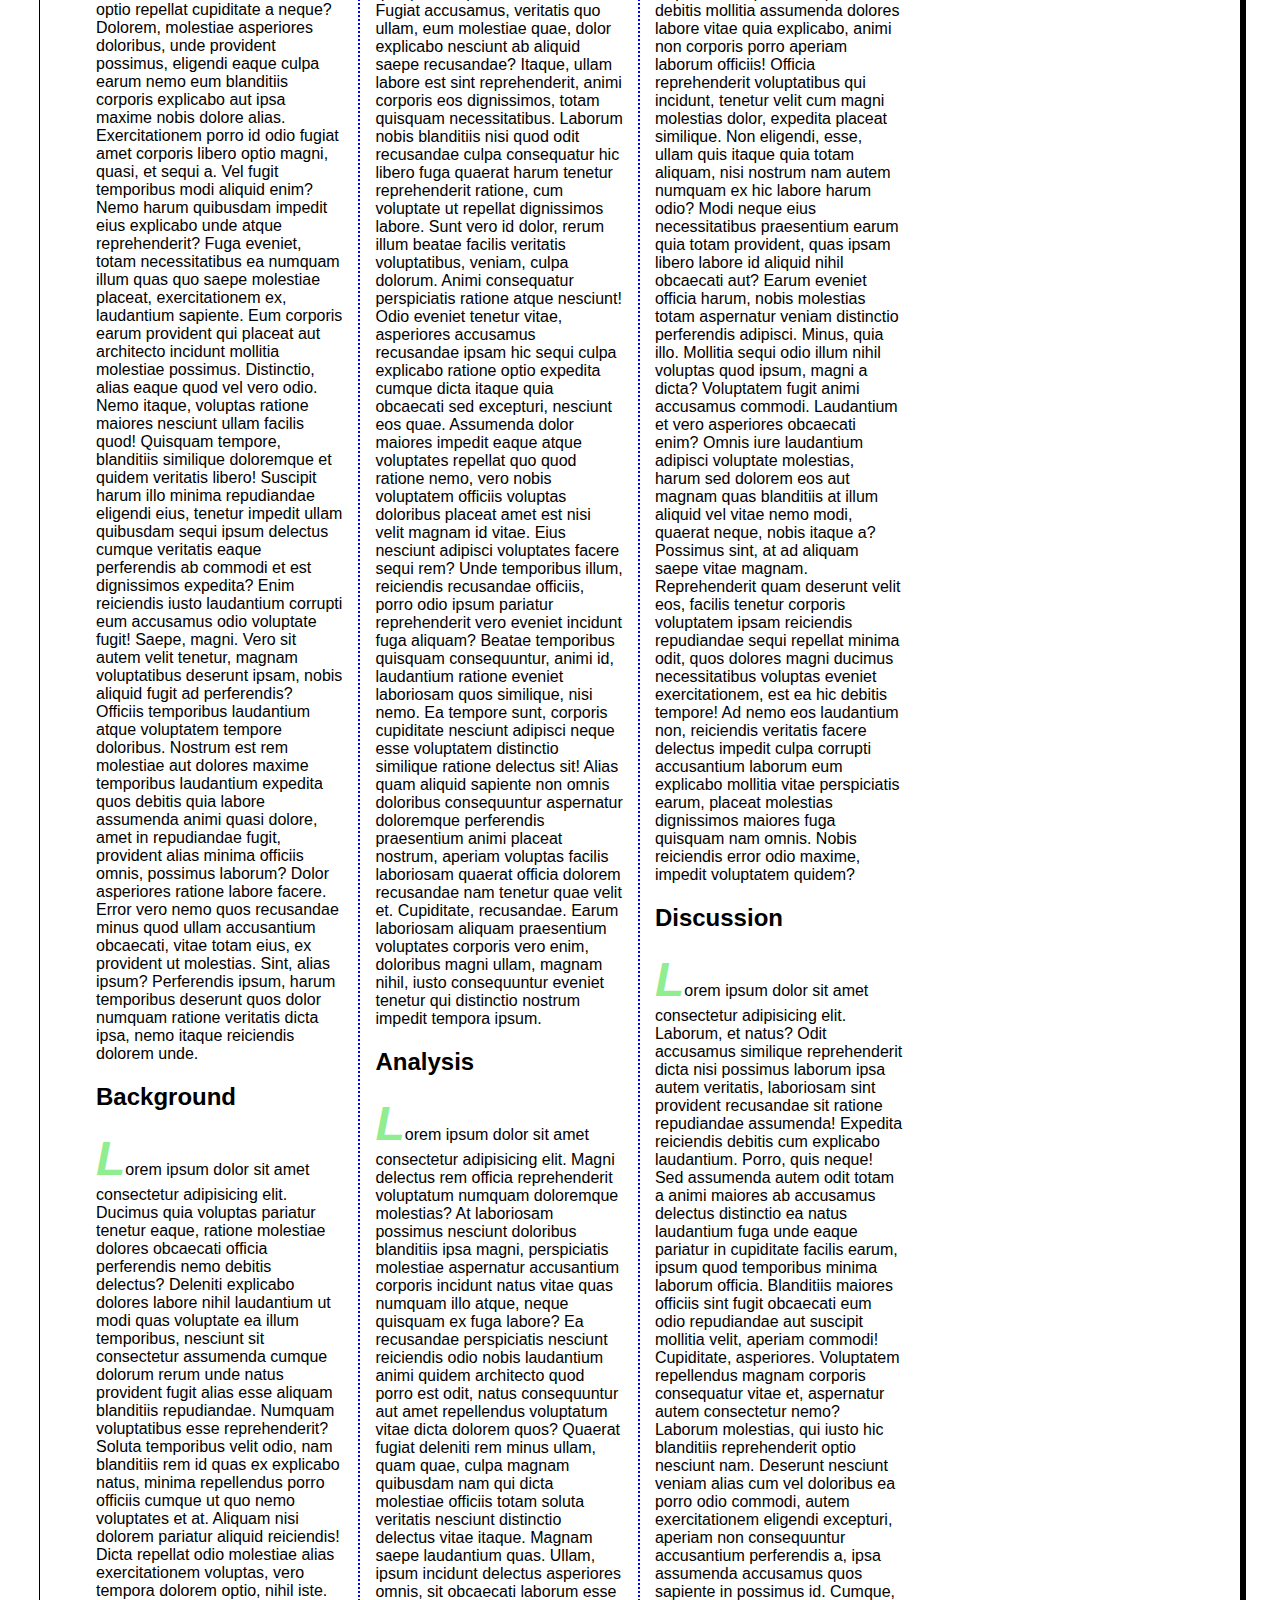
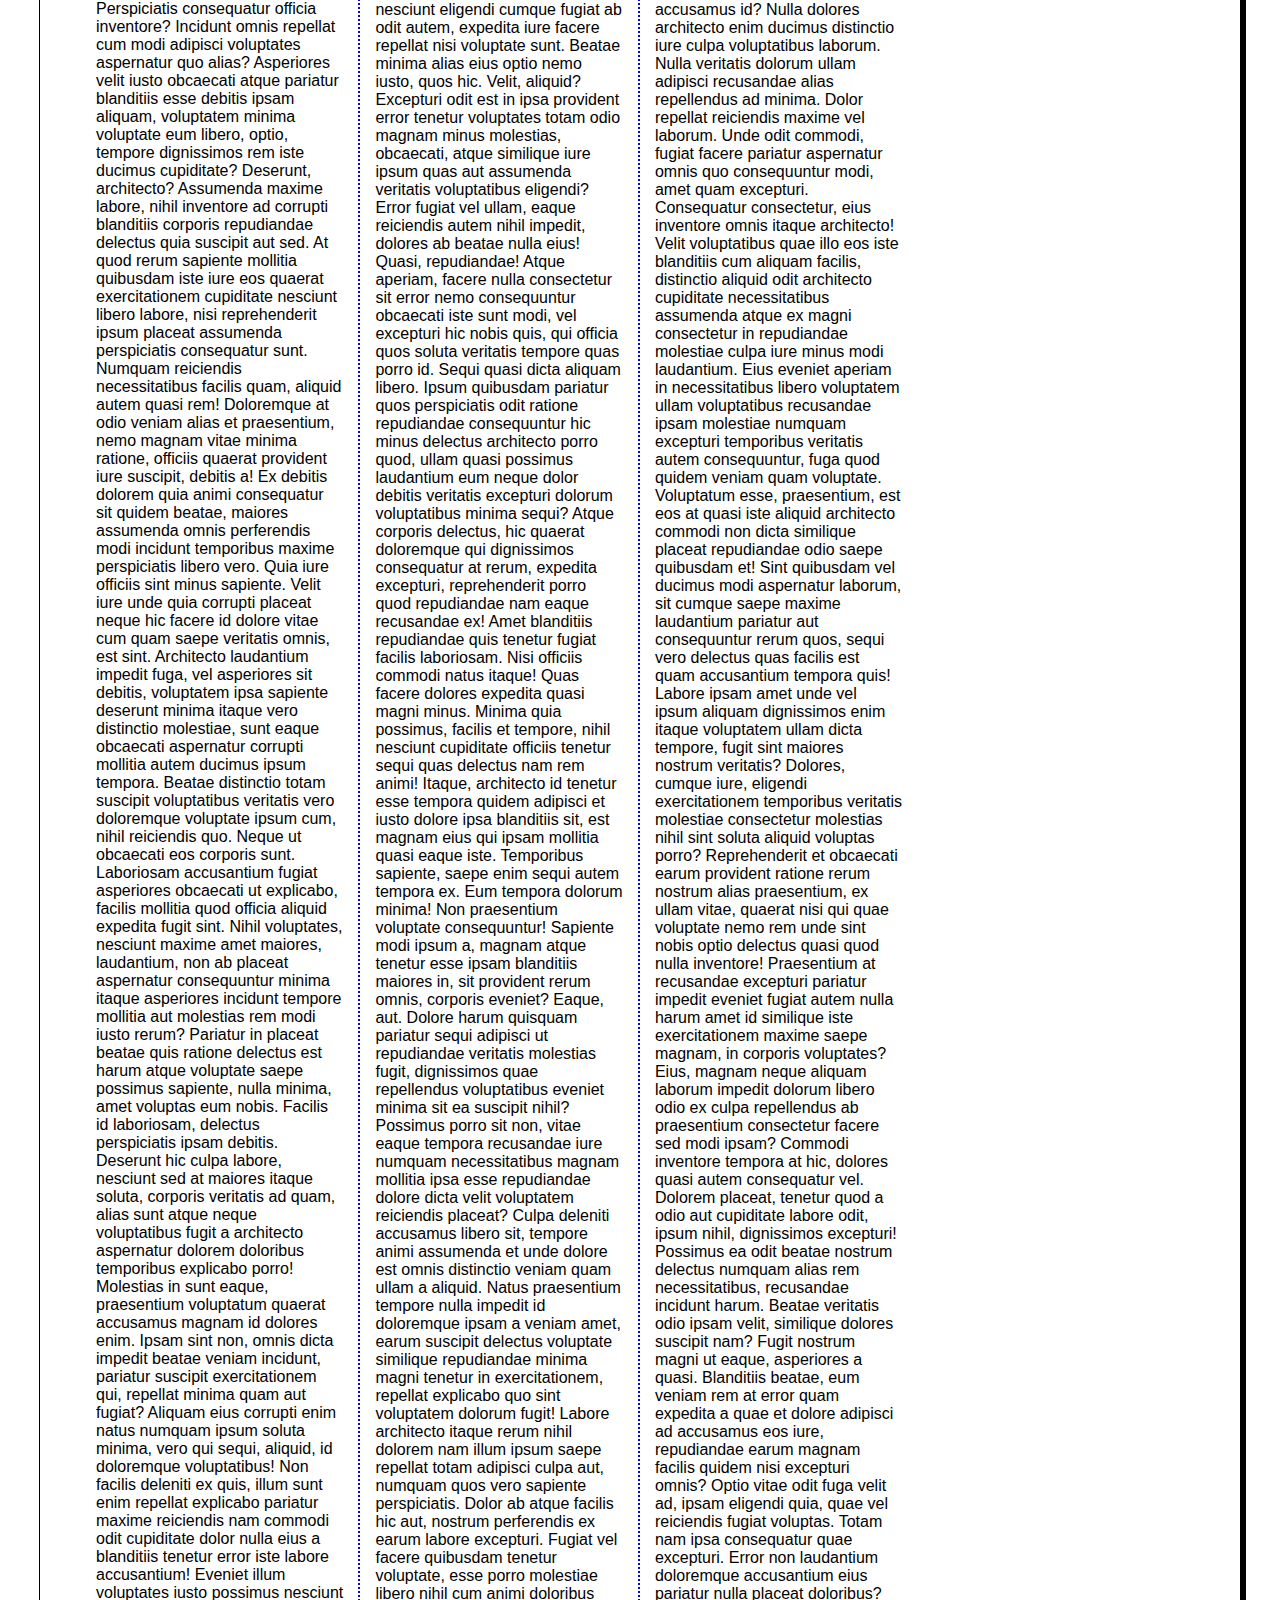
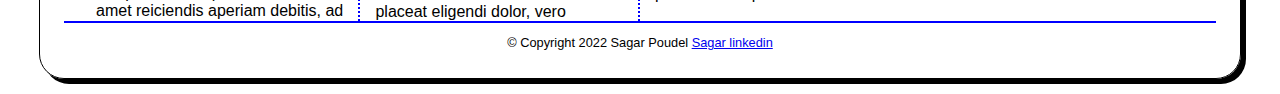
==== commit 9a70c930: "dd" ====
--- a/exam.html
+++ b/exam.html
@@ -26,10 +26,13 @@
 </nav>
 </div>
 
+<research>
+    <h1>Research Project B</h1>
+</research>
 
 <div id="top">
 <article>
-    <h1>Research Project B</h1>
+    
     
     
     
--- a/styles/exam.css
+++ b/styles/exam.css
@@ -38,6 +38,15 @@
     img{
         float: left;
         margin: 2.5em;
+    }
+
+    research 
+    {
+        width: 70%;
+        float: left;
+        clear:left;
+        margin-left: 2em;
+    
     }
 
     article 
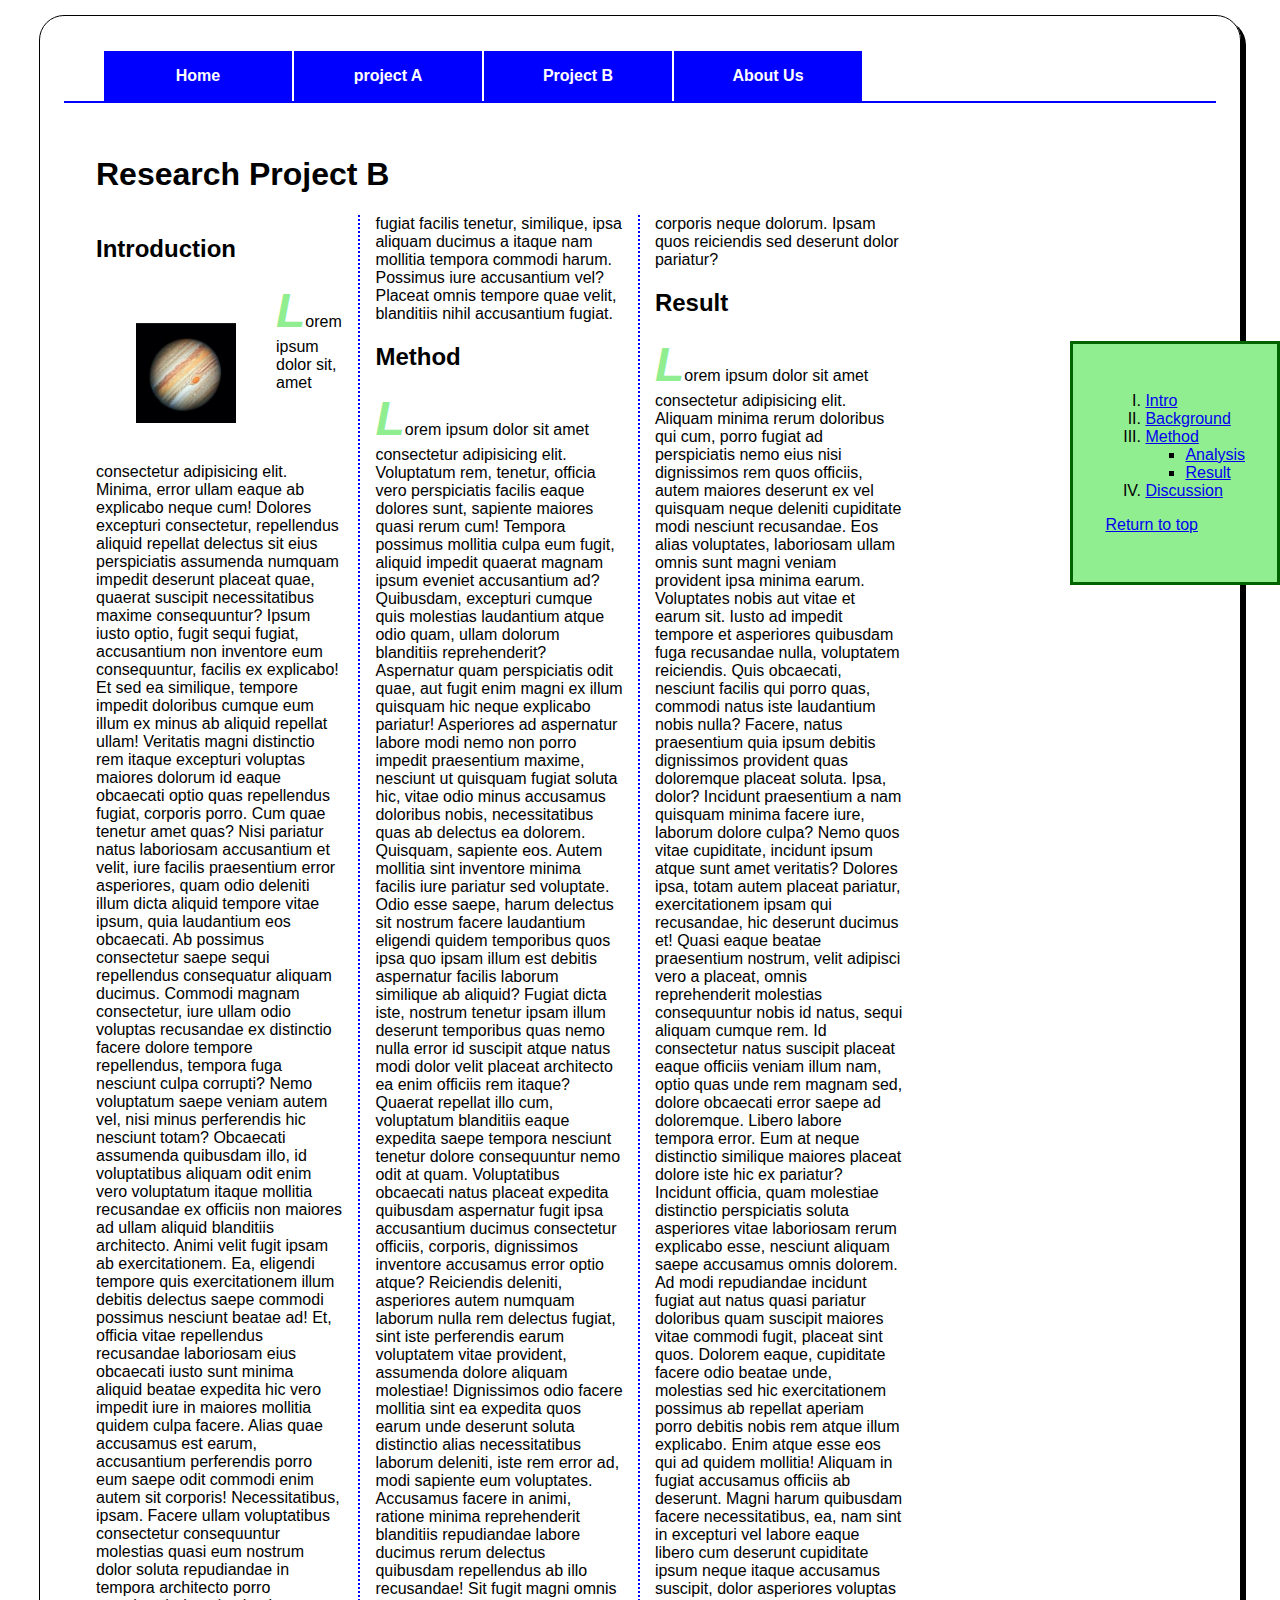
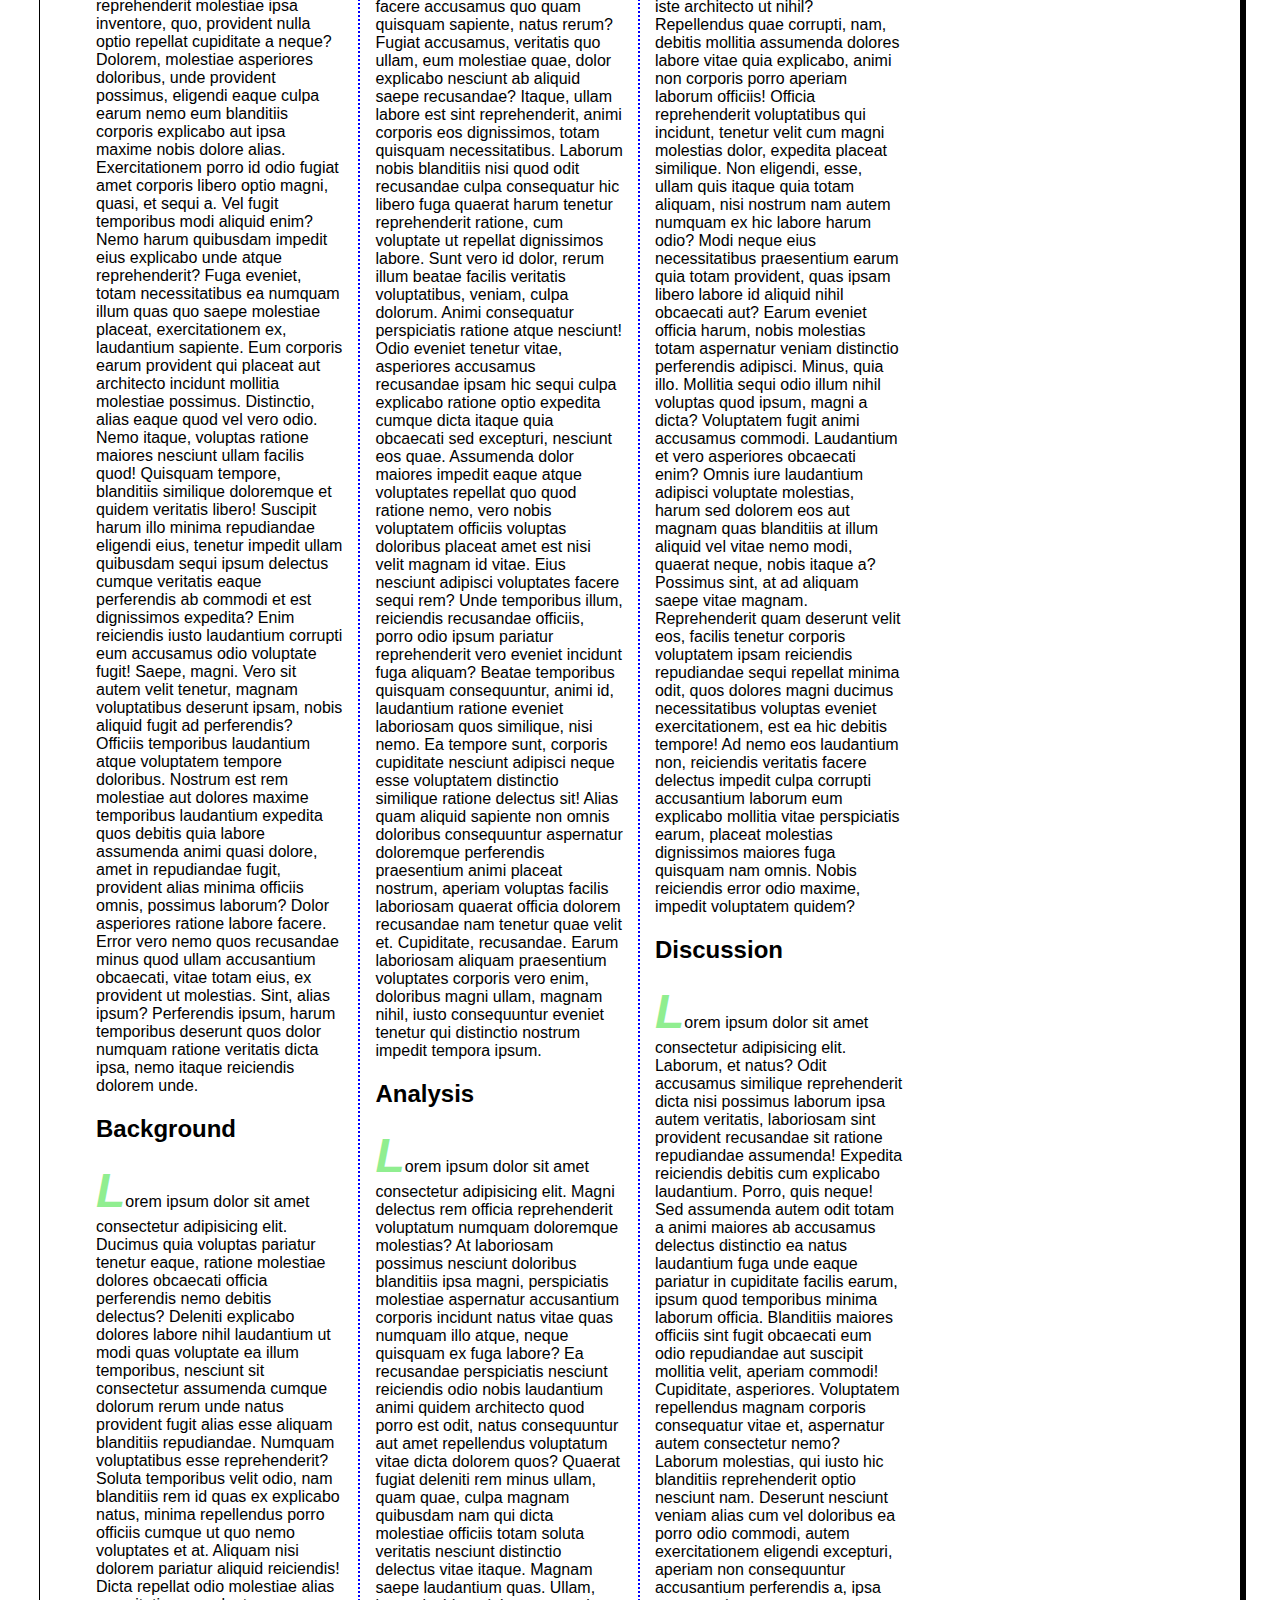
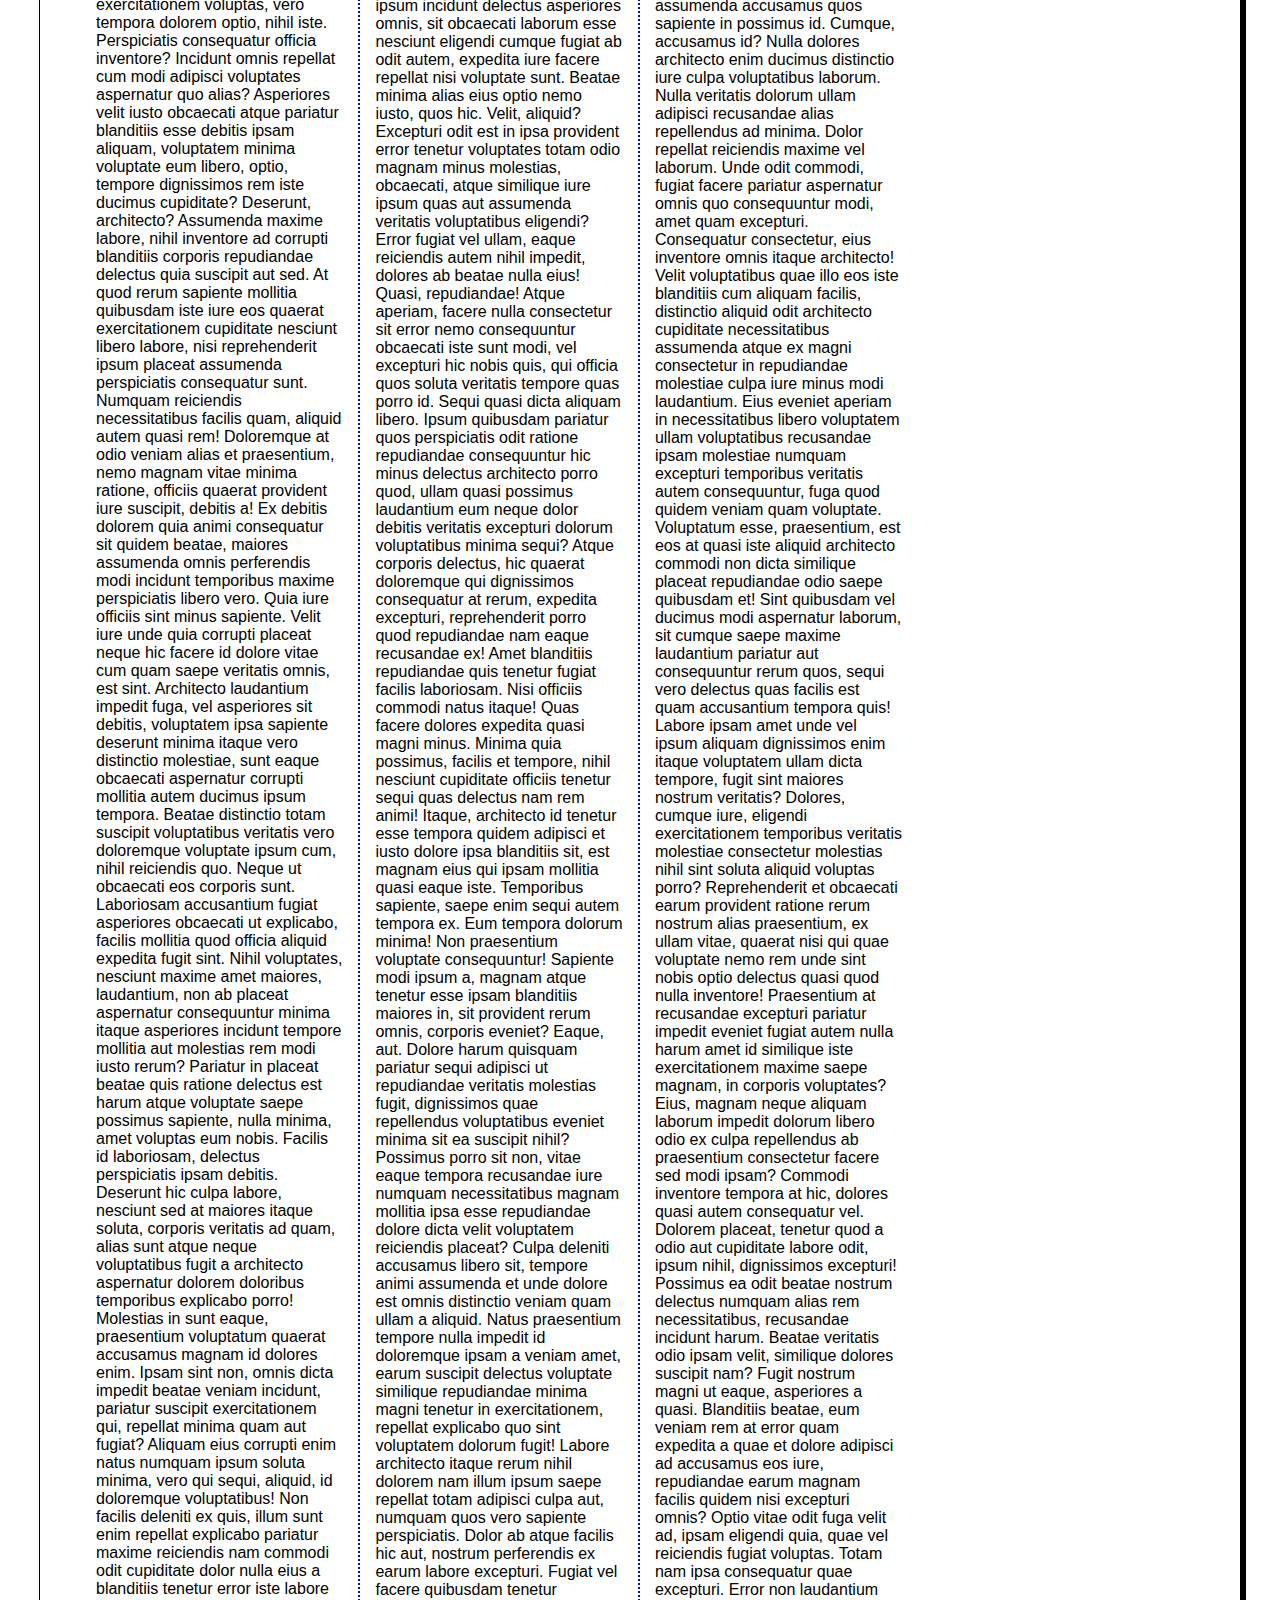
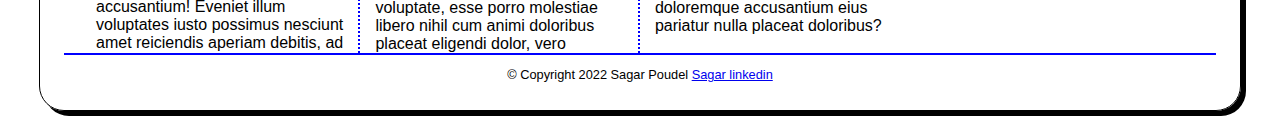
==== commit e5054919: "aa" ====
--- a/exam.html
+++ b/exam.html
@@ -26,11 +26,12 @@
 </nav>
 </div>
 
-<research>
-    <h1>Research Project B</h1>
-</research>
+
 
 <div id="top">
+    <research>
+        <h1>Research Project B</h1>
+    </research>
 <article>
     
     
--- a/styles/exam.css
+++ b/styles/exam.css
@@ -45,6 +45,7 @@
         width: 70%;
         float: left;
         clear:left;
+        margin-top: 2em;
         margin-left: 2em;
     
     }
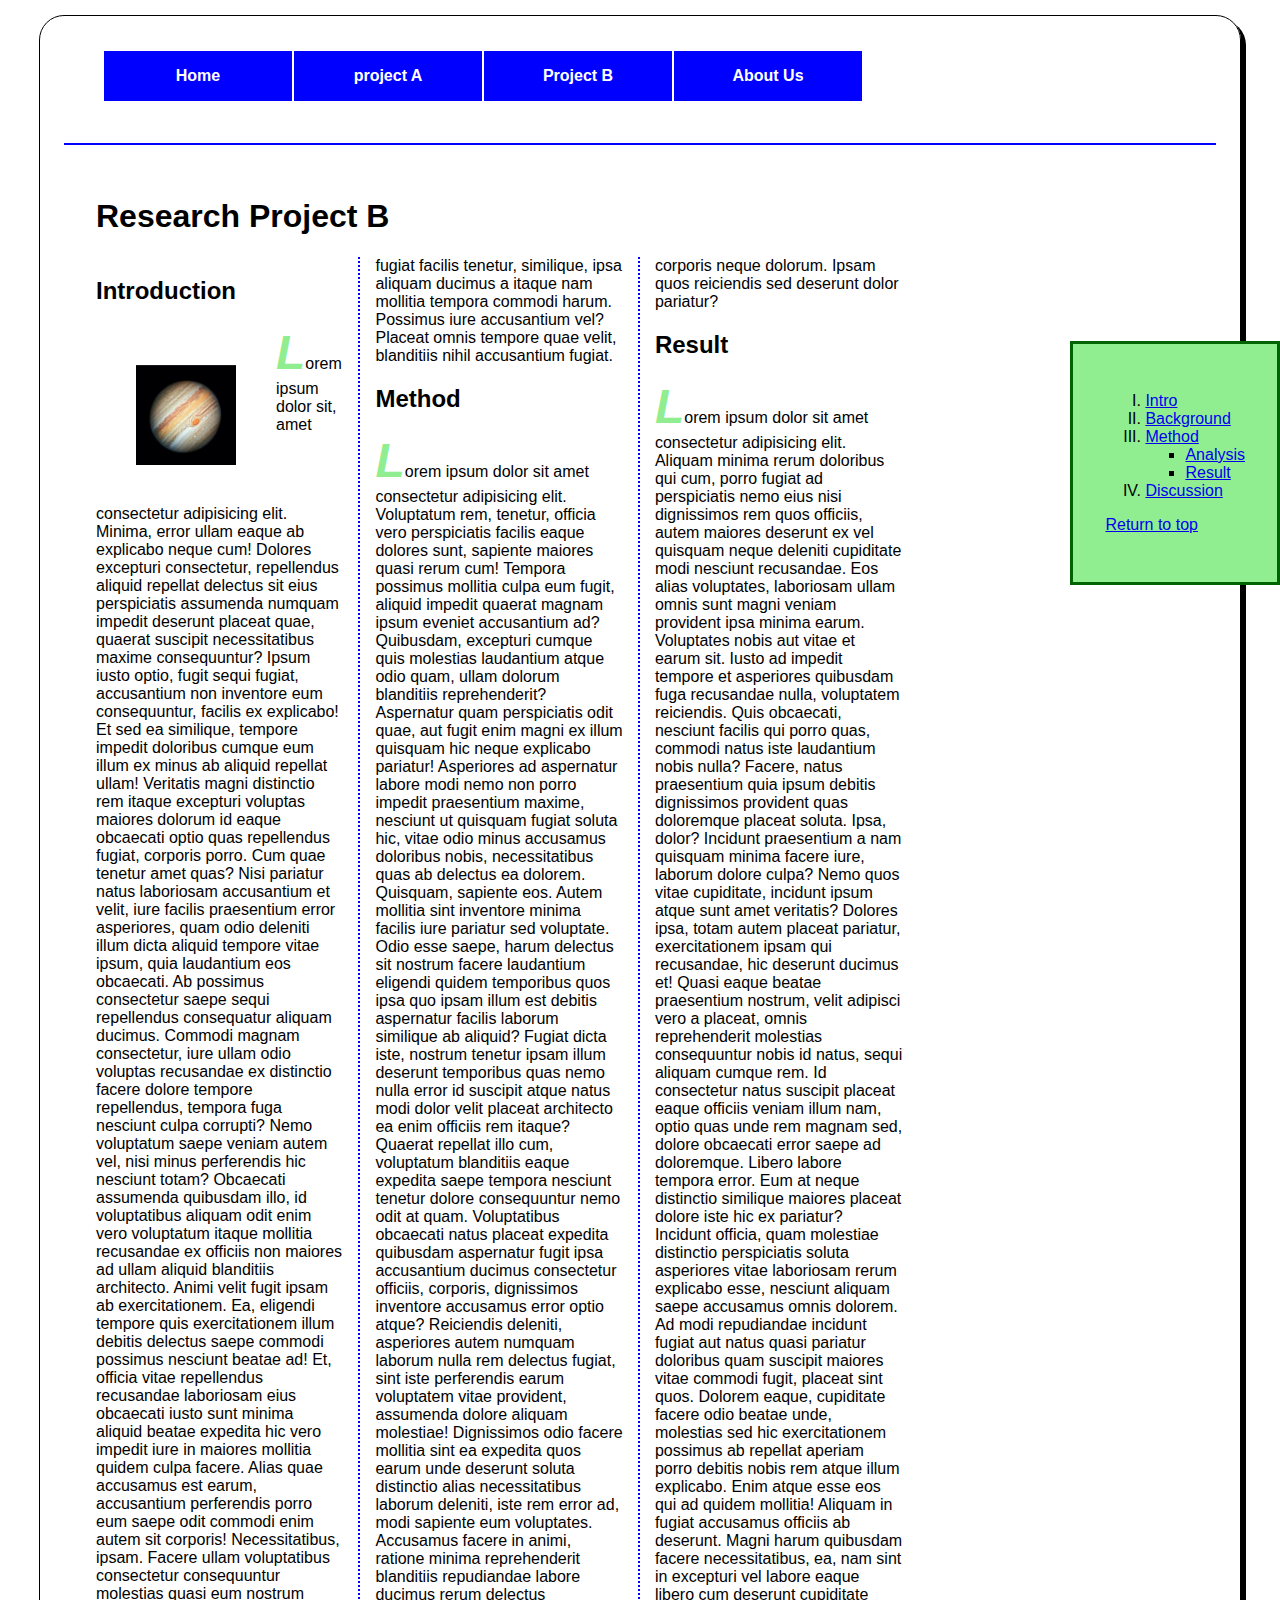
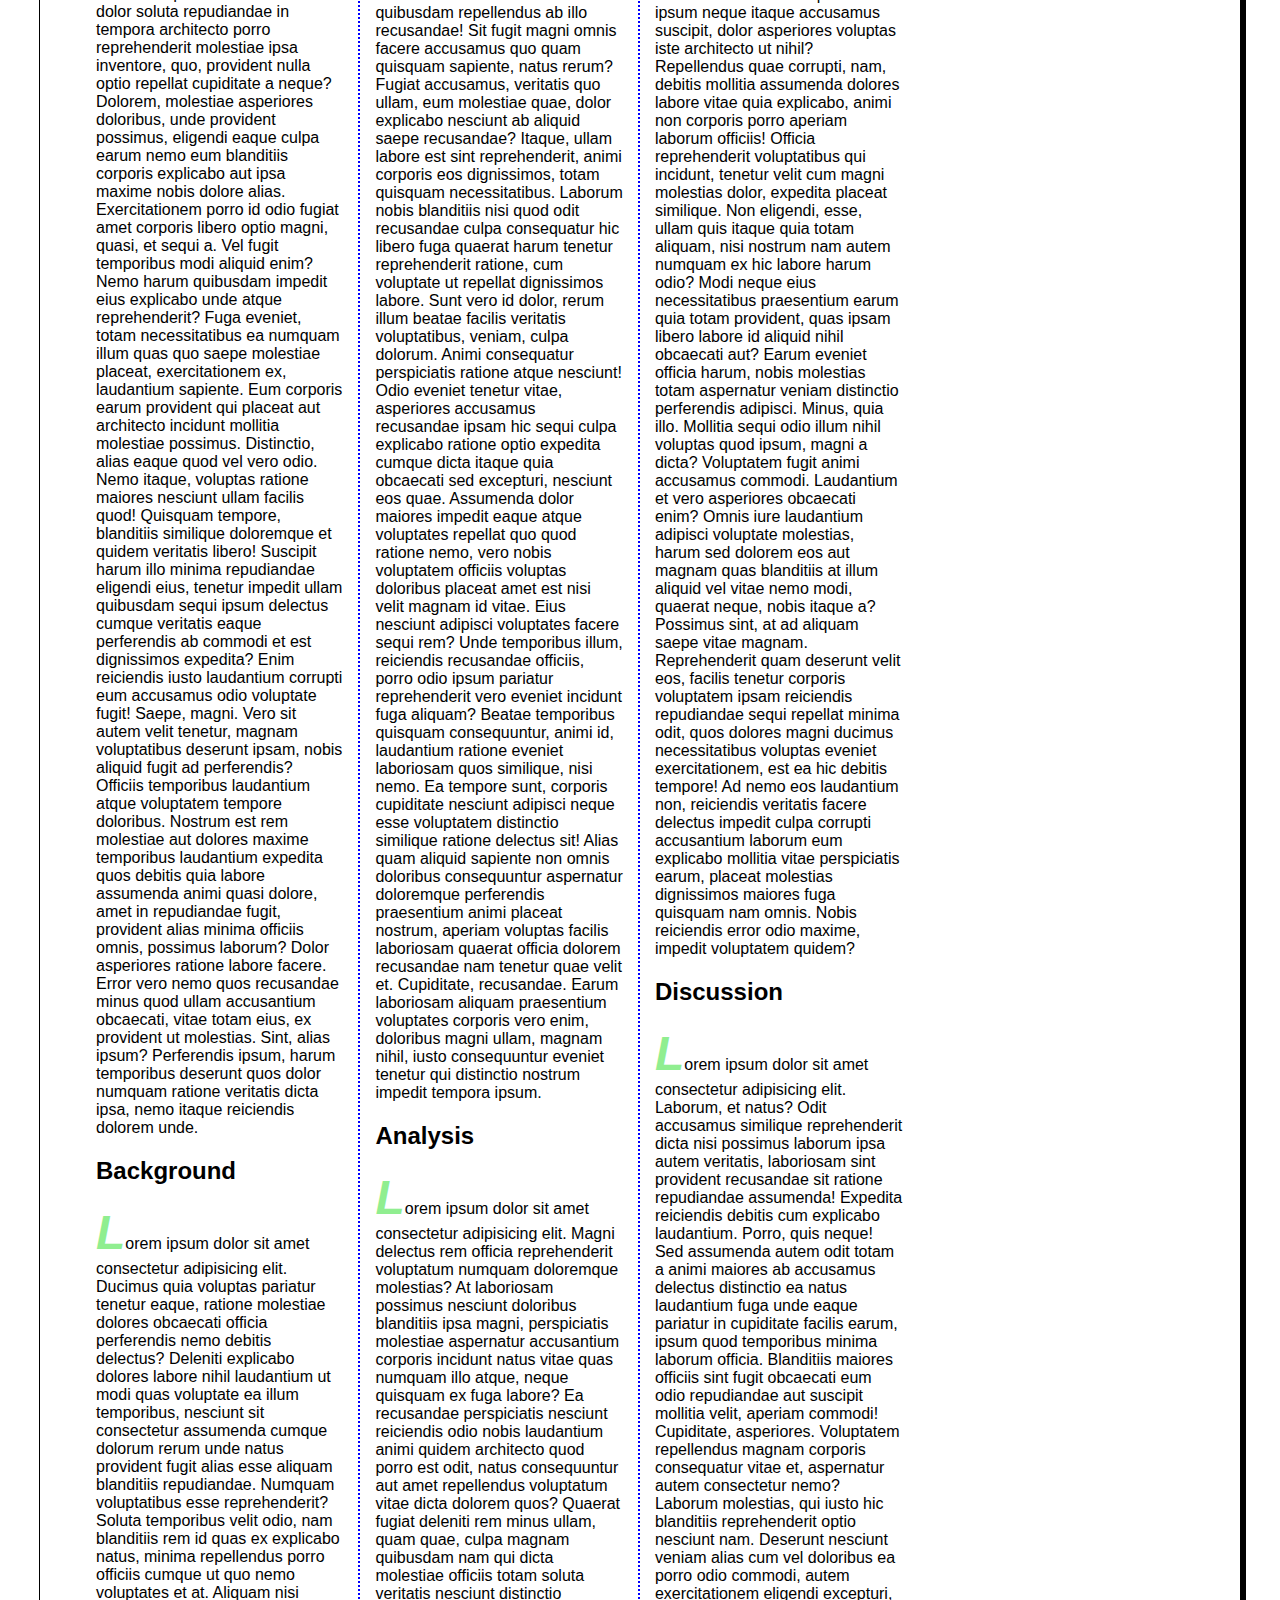
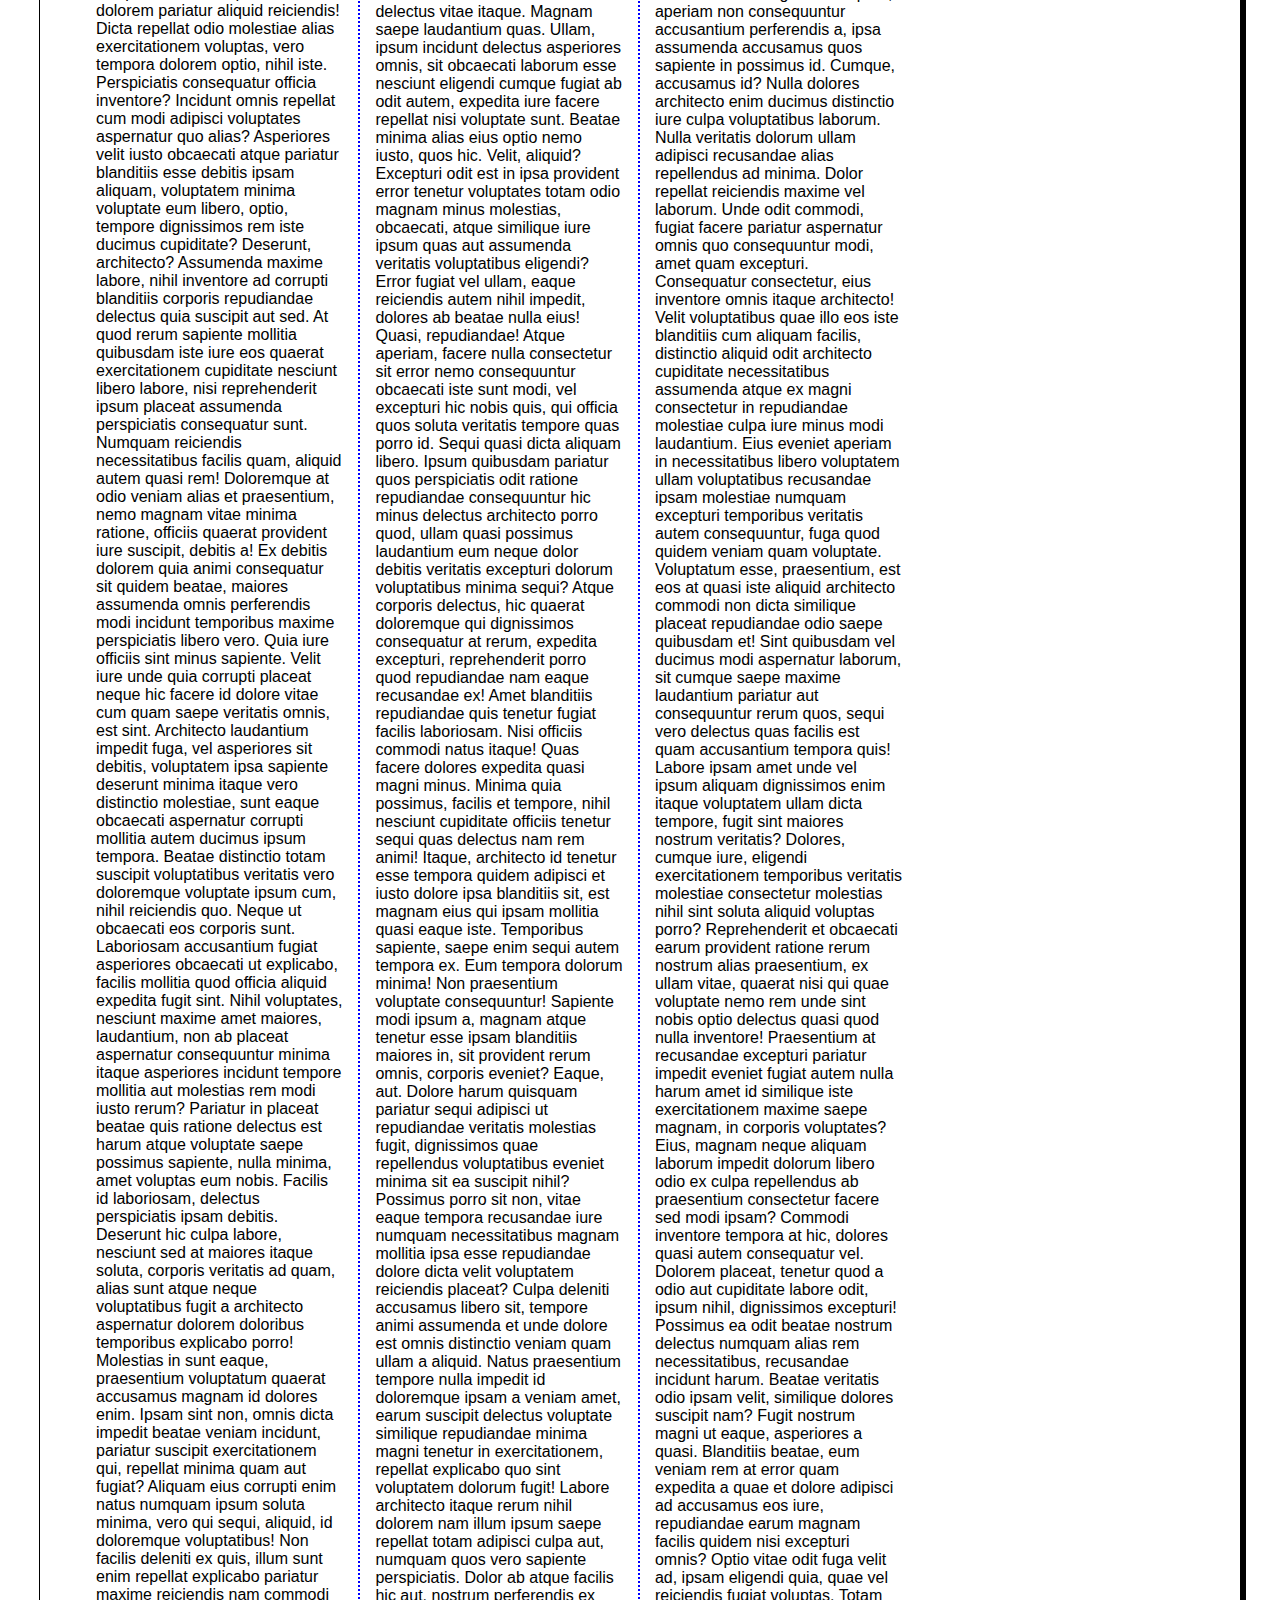
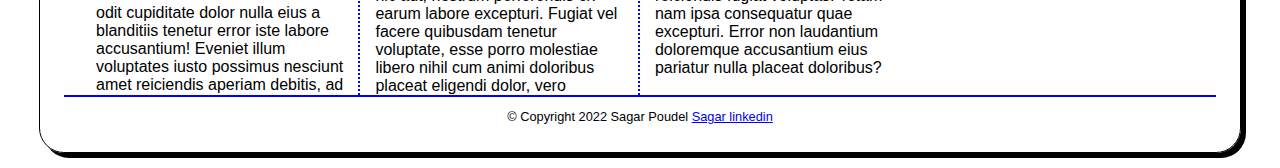
==== commit 6528724f: "gg" ====
--- a/exam.html
+++ b/exam.html
@@ -25,8 +25,6 @@
     
 </nav>
 </div>
-
-
 
 <div id="top">
     <research>
--- a/styles/exam.css
+++ b/styles/exam.css
@@ -14,13 +14,16 @@
 
  }
  #top
- {clear:both;
+ {
+    margin-top: 7em;
+    clear:both;
     border-top: 2px solid blue;}
  
 
  
   #nav_menu ul li a.lastitem {border-right:none;}
     #nav_menu ul li a.current { color:yellow;}
+
 
     body{
    
